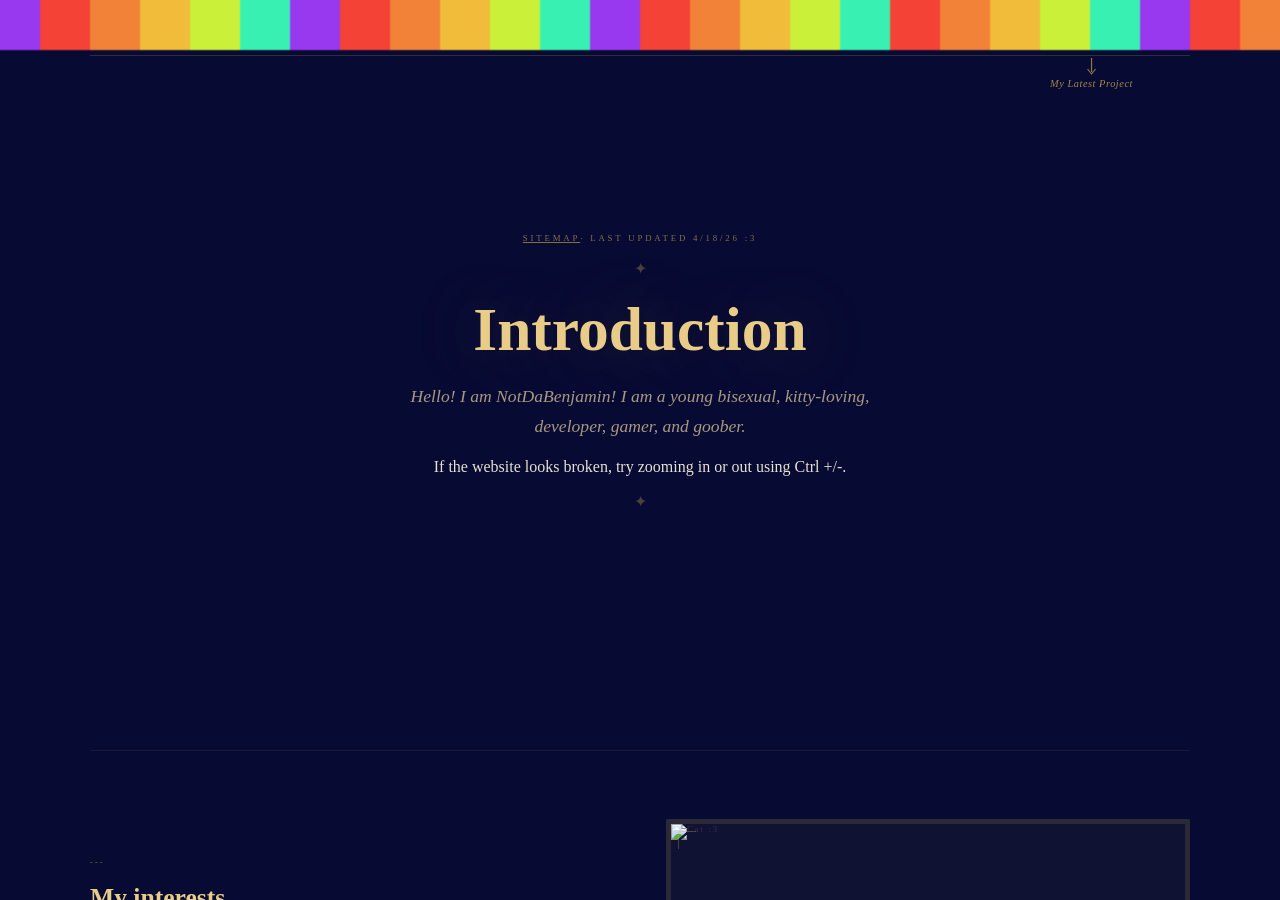
==== index.html @ 38fa7d78 "Add files via upload" ====
<!DOCTYPE html>
<html lang="en">
<head>
  <meta charset="UTF-8" />
  <meta name="viewport" content="width=device-width, initial-scale=1.0" />
  <title>NotDaBenjamin's Silly Creations</title>
  <link rel="stylesheet" href="styles.css">
  <link rel="preconnect" href="https://fonts.googleapis.com">
  <link rel="preconnect" href="https://fonts.gstatic.com" crossorigin>
  <link href="https://fonts.googleapis.com/css2?family=Sekuya&display=swap" rel="stylesheet">
  <meta name="viewport" content="width=device-width, initial-scale=1.0, maximum-scale=1.0, user-scalable=no">
</head>
<body>

<!-- ══ INTRO ══ -->
<div id="intro">
  <video
    id="intro-video"
    src="WelcomeANI1080.mp4"
    autoplay muted playsinline preload="auto"
    disablePictureInPicture
    controlsList="nodownload nofullscreen noremoteplayback"
  ></video>
</div>

<!-- ══ SITE ══ -->
<div id="site">

  <!-- Fixed top-bar (outside scroll layer so it never moves) -->
  <div id="topbar">
    <div id="topbar-left"></div>

    <nav id="nav">
      <a href="index.html"><u>Home</u></a>
      <a href="projects.html">Projects</a>
      <a href="blog.html">Blog</a>
      <a href="kitty.html">Cats! :3</a>
      <a href="contact.html">Contact</a>
    </nav>

    <div id="socials">
      <a href="https://notdb.pages.dev/g" title="Github" aria-label="Github">
        <svg role="img" viewBox="0 0 24 24" xmlns="http://www.w3.org/2000/svg"><title>GitHub</title><path d="M12 .297c-6.63 0-12 5.373-12 12 0 5.303 3.438 9.8 8.205 11.385.6.113.82-.258.82-.577 0-.285-.01-1.04-.015-2.04-3.338.724-4.042-1.61-4.042-1.61C4.422 18.07 3.633 17.7 3.633 17.7c-1.087-.744.084-.729.084-.729 1.205.084 1.838 1.236 1.838 1.236 1.07 1.835 2.809 1.305 3.495.998.108-.776.417-1.305.76-1.605-2.665-.3-5.466-1.332-5.466-5.93 0-1.31.465-2.38 1.235-3.22-.135-.303-.54-1.523.105-3.176 0 0 1.005-.322 3.3 1.23.96-.267 1.98-.399 3-.405 1.02.006 2.04.138 3 .405 2.28-1.552 3.285-1.23 3.285-1.23.645 1.653.24 2.873.12 3.176.765.84 1.23 1.91 1.23 3.22 0 4.61-2.805 5.625-5.475 5.92.42.36.81 1.096.81 2.22 0 1.606-.015 2.896-.015 3.286 0 .315.21.69.825.57C20.565 22.092 24 17.592 24 12.297c0-6.627-5.373-12-12-12"/></svg>
      </a>
      <a href="https://x.com/NotDaBenjamin" title="X" aria-label="X">
        <svg viewBox="0 0 24 24"><path d="M4 4l16 16M20 4L4 20" stroke-linecap="round"/></svg>
      </a>
      <a href="https://bsky.app/profile/ttvnotdabenjamin.bsky.social" title="Bluesky" aria-label="Bluesky">
        <svg role="img" viewBox="0 0 24 24" xmlns="http://www.w3.org/2000/svg"><title>Bluesky</title><path d="M5.202 2.857C7.954 4.922 10.913 9.11 12 11.358c1.087-2.247 4.046-6.436 6.798-8.501C20.783 1.366 24 .213 24 3.883c0 .732-.42 6.156-.667 7.037-.856 3.061-3.978 3.842-6.755 3.37 4.854.826 6.089 3.562 3.422 6.299-5.065 5.196-7.28-1.304-7.847-2.97-.104-.305-.152-.448-.153-.327 0-.121-.05.022-.153.327-.568 1.666-2.782 8.166-7.847 2.97-2.667-2.737-1.432-5.473 3.422-6.3-2.777.473-5.899-.308-6.755-3.369C.42 10.04 0 4.615 0 3.883c0-3.67 3.217-2.517 5.202-1.026"/></svg>
      </a>
      
      <!-- TikTok -->
<!-- TikTok -->
<div style="position:relative; display:flex; flex-direction:column; align-items:center;">
  <a href="https://github.com/notdabenjamin/McCMD" title="Python" aria-label="Python">
        <svg role="img" viewBox="0 0 24 24" xmlns="http://www.w3.org/2000/svg"><title>Python</title><path d="M14.25.18l.9.2.73.26.59.3.45.32.34.34.25.34.16.33.1.3.04.26.02.2-.01.13V8.5l-.05.63-.13.55-.21.46-.26.38-.3.31-.33.25-.35.19-.35.14-.33.1-.3.07-.26.04-.21.02H8.77l-.69.05-.59.14-.5.22-.41.27-.33.32-.27.35-.2.36-.15.37-.1.35-.07.32-.04.27-.02.21v3.06H3.17l-.21-.03-.28-.07-.32-.12-.35-.18-.36-.26-.36-.36-.35-.46-.32-.59-.28-.73-.21-.88-.14-1.05-.05-1.23.06-1.22.16-1.04.24-.87.32-.71.36-.57.4-.44.42-.33.42-.24.4-.16.36-.1.32-.05.24-.01h.16l.06.01h8.16v-.83H6.18l-.01-2.75-.02-.37.05-.34.11-.31.17-.28.25-.26.31-.23.38-.2.44-.18.51-.15.58-.12.64-.1.71-.06.77-.04.84-.02 1.27.05zm-6.3 1.98l-.23.33-.08.41.08.41.23.34.33.22.41.09.41-.09.33-.22.23-.34.08-.41-.08-.41-.23-.33-.33-.22-.41-.09-.41.09zm13.09 3.95l.28.06.32.12.35.18.36.27.36.35.35.47.32.59.28.73.21.88.14 1.04.05 1.23-.06 1.23-.16 1.04-.24.86-.32.71-.36.57-.4.45-.42.33-.42.24-.4.16-.36.09-.32.05-.24.02-.16-.01h-8.22v.82h5.84l.01 2.76.02.36-.05.34-.11.31-.17.29-.25.25-.31.24-.38.2-.44.17-.51.15-.58.13-.64.09-.71.07-.77.04-.84.01-1.27-.04-1.07-.14-.9-.2-.73-.25-.59-.3-.45-.33-.34-.34-.25-.34-.16-.33-.1-.3-.04-.25-.02-.2.01-.13v-5.34l.05-.64.13-.54.21-.46.26-.38.3-.32.33-.24.35-.2.35-.14.33-.1.3-.06.26-.04.21-.02.13-.01h5.84l.69-.05.59-.14.5-.21.41-.28.33-.32.27-.35.2-.36.15-.36.1-.35.07-.32.04-.28.02-.21V6.07h2.09l.14.01zm-6.47 14.25l-.23.33-.08.41.08.41.23.33.33.23.41.08.41-.08.33-.23.23-.33.08-.41-.08-.41-.23-.33-.33-.23-.41-.08-.41.08z"/></svg>
  </a>
  <div style="
    position: absolute;
    top: 28px;
    left: 50%;
    transform: translateX(-50%);
    display: flex;
    flex-direction: column;
    align-items: center;
    pointer-events: none;
    white-space: nowrap;
  ">
    <svg width="12" height="18" viewBox="0 0 12 18" fill="none" style="opacity:0.7;">
      <path d="M6 0 C6 10, 6 10, 6 14" stroke="#c9a84c" stroke-width="1.2"/>
      <path d="M2 11 L6 16 L10 11" stroke="#c9a84c" stroke-width="1.2" fill="none" stroke-linejoin="round"/>
    </svg>
    <span style="
      font-family: 'Cormorant Garamond', serif;
      font-size: 0.65rem;
      font-style: italic;
      color: #c9a84c;
      opacity: 0.8;
      letter-spacing: 0.05em;
      margin-top: 2px;
    ">My Latest Project</span>
  </div>
</div>
      <!-- YouTube -->
      <a href="https://www.youtube.com/@NotDaBenjamin" title="YouTube" aria-label="YouTube">
        <svg viewBox="0 0 24 24"><rect x="2" y="5" width="20" height="14" rx="3"/><polygon points="10,9 16,12 10,15" fill="currentColor" stroke="none"/></svg>
      </a>
      <!-- Discord -->
      <a href="https://discord.com/users/1270155749213081613" title="Discord" aria-label="Discord">
        <svg viewBox="0 0 24 24"><path d="M20.317 4.37a19.791 19.791 0 0 0-4.885-1.515.074.074 0 0 0-.079.037c-.21.375-.444.864-.608 1.25a18.27 18.27 0 0 0-5.487 0 12.64 12.64 0 0 0-.617-1.25.077.077 0 0 0-.079-.037A19.736 19.736 0 0 0 3.677 4.37a.07.07 0 0 0-.032.027C.533 9.046-.32 13.58.099 18.057c.002.022.015.043.03.056a19.9 19.9 0 0 0 5.993 3.03.078.078 0 0 0 .084-.028 14.09 14.09 0 0 0 1.226-1.994.076.076 0 0 0-.041-.106 13.107 13.107 0 0 1-1.872-.892.077.077 0 0 1-.008-.128 10.2 10.2 0 0 0 .372-.292.074.074 0 0 1 .077-.01c3.928 1.793 8.18 1.793 12.062 0a.074.074 0 0 1 .078.01c.12.098.246.198.373.292a.077.077 0 0 1-.006.127 12.299 12.299 0 0 1-1.873.892.077.077 0 0 0-.041.107c.36.698.772 1.362 1.225 1.993a.076.076 0 0 0 .084.028 19.839 19.839 0 0 0 6.002-3.03.077.077 0 0 0 .032-.054c.5-5.177-.838-9.674-3.549-13.66a.061.061 0 0 0-.031-.03zM8.02 15.33c-1.183 0-2.157-1.085-2.157-2.419 0-1.333.956-2.419 2.157-2.419 1.21 0 2.176 1.096 2.157 2.42 0 1.333-.956 2.418-2.157 2.418zm7.975 0c-1.183 0-2.157-1.085-2.157-2.419 0-1.333.955-2.419 2.157-2.419 1.21 0 2.176 1.096 2.157 2.42 0 1.333-.946 2.418-2.157 2.418z" fill="currentColor" stroke="none"/></svg>
      </a>
      <!-- Twitch -->
      <a href="https://www.twitch.tv/notdabenjamin" title="Twitch" aria-label="Twitch">
        <svg viewBox="0 0 24 24"><path d="M4 2l-2 4v14h6v3l3-3h4l5-5V2H4z"/><line x1="11" y1="7" x2="11" y2="13" stroke-linecap="round"/><line x1="16" y1="7" x2="16" y2="13" stroke-linecap="round"/></svg>
      </a>
    </div>
  </div>

  <!-- Scrollable content -->
  <div id="scroll">
    <div id="inner">

      <!-- HERO -->
      <section id="hero">
        <p class="eyebrow"><a href="sitemap.html">Sitemap</a>· Last Updated 4/18/26 :3</p>
        <div class="ornament">✦</div>
        <h1 class="hero-title">Introduction</h1>
        <p class="hero-sub">Hello! I am NotDaBenjamin! I am a young bisexual, kitty-loving, developer, gamer, and goober.</p>
        <p>If the website looks broken, try zooming in or out using Ctrl +/-.</p>
        <div class="ornament">✦</div>
      </section>

      <!-- SECTIONS — alternate automatically via CSS nth-child -->
      <div class="sections">

        <!-- 1 → text left, image right -->
        <div class="section">
          <div class="section-text">
            <span class="section-tag">---</span>
            <h2 class="section-heading">My interests</h2>
            <p class="section-body">I hate playing sports, but watching them is super entertaining! I love gaming and spending time with my cats. Streaming isn't my main priority, but i'm starting to get more into it. Some games I like are The Portal Series, Fortnite, Splitgate, The Finals, Firewatch, Battlefield, Content Warning, Batman: Arkam Shadow VR, Karlson, and A LOT MORE!</p>
            <a href="kitty.html" class="section-link">
              My Cats :D
              <svg viewBox="0 0 24 24" fill="none" stroke="currentColor"><path d="M5 12h14M12 5l7 7-7 7"/></svg>
            </a>
          </div>
          <div class="section-img">
           <img src="img/JacksonIMG1.jpg" alt="Cat :3">
          </div>
        </div>

        <!-- 2 → image left, text right -->
        <div class="section">
          <div class="section-text">
            <span class="section-tag">--- </span>
            <h2 class="section-heading">Who I am</h2>
            <p class="section-body">Well, I'm NotDaBenjamin, duh. But, what should you call me and what am I like? I'm a young bisexual, with friends & family who support me. I also have the IQ of a dead goldfish (Notice how dead goldfish doesn't have an IQ). I go by <strong>He/Him</strong> and you can call me NotDaBenjamin, Benjamin, or Goober! (Or really any other name you want as long as you know it won't offend me, if you have to question it, it's bad.)</p>
            <a href="projects.html" class="section-link">
              My Projects
              <svg viewBox="0 0 24 24" fill="none" stroke="currentColor"><path d="M5 12h14M12 5l7 7-7 7"/></svg>
            </a>
          </div>
          <div class="section-img">
             <img src="img/Bisexual_Pride_Flag.svg" alt="Bisexual Pride Flag">
          </div>
        </div>

        <!-- 3 → text left, image right -->
        <div class="section">
          <div class="section-text">
            <span class="section-tag">--- </span>
            <h2 class="section-heading">What I do</h2>
            <p class="section-body">I really like playing games and spending my time making some of my own! I am currently in the process of learning GDscript and transitioning from Construct 3 -> Godot. I've learned large amounts of python ever since I was 4.</p>
            <a href="Blog.html" class="section-link">
              Visit the Blog
              <svg viewBox="0 0 24 24" fill="none" stroke="currentColor"><path d="M5 12h14M12 5l7 7-7 7"/></svg>
            </a>
          </div>
          <div class="section-img">
          <img src="img/Godot_icon.svg" alt="Godot Logo">
          </div>
        </div>

      </div><!-- /sections -->

      <div class="footer-gap"></div>
    </div><!-- /inner -->
  </div><!-- /scroll -->

  <!-- Frame — always on top -->
  <img
    id="frame"
    src="WebFrame1080.png"
    alt=""
    draggable="false"
    oncontextmenu="return false;"
  />
</div>
<script>
  (function () {
    const intro = document.getElementById('intro');
    const video = document.getElementById('intro-video');
    const site  = document.getElementById('site');
    const frame = document.getElementById('frame');

    frame.addEventListener('contextmenu', e => e.preventDefault());

    function revealSite() {
      intro.classList.add('fade-out');
      site.classList.add('visible');
      intro.addEventListener('transitionend', () => intro.remove(), { once: true });
    }

    video.addEventListener('ended', revealSite);
    video.addEventListener('error', () => setTimeout(revealSite, 400));
    const p = video.play();
    if (p !== undefined) p.catch(revealSite);
  })();

  /* ── Section scroll-reveal ── */
  (function () {
    const sections = document.querySelectorAll('.section');
    const root = document.getElementById('scroll');

    const io = new IntersectionObserver((entries) => {
      entries.forEach((entry, i) => {
        if (entry.isIntersecting) {
          setTimeout(() => entry.target.classList.add('in-view'), i * 60);
          io.unobserve(entry.target);
        }
      });
    }, { threshold: 0.12, root });

    sections.forEach(s => io.observe(s));
  })();
</script>
</body>
</html>
---- styles.css ----
:root {
      --gold: #c9a84c;
      --gold-light: #e8cc88;
      --dark: #0d0b08;
      --text: #e8e0d0;
      --muted: #a89880;
      --fi: 90px; /* frame inset — distance from edge where content starts */
    }

    *, *::before, *::after { box-sizing: border-box; margin: 0; padding: 0; }

    html, body {
      width: 100%; height: 100%;
      background: #070a33;
      color: var(--text);
      font-family: 'Cormorant Garamond', serif;
      overflow: hidden;
      zoom: reset;
    }

    a { color: inherit}

    /* ══════════════════════════════════════════
       INTRO
    ══════════════════════════════════════════ */
    #intro {
      position: fixed; inset: 0; z-index: 9999;
      background: #000;
      opacity: 1;
      transition: opacity 1.2s ease;
    }
    #intro.fade-out { opacity: 0; pointer-events: none; }
    #intro-video {
      width: 100%; height: 100%; object-fit: cover;
      pointer-events: none; user-select: none; -webkit-user-select: none;
    }
    #intro-video::-webkit-media-controls,
    #intro-video::-webkit-media-controls-enclosure { display: none !important; }

    /* ══════════════════════════════════════════
       SITE SHELL
    ══════════════════════════════════════════ */
    #site {
      position: fixed; inset: 0;
      opacity: 0;
      transition: opacity 1.2s ease 0.1s;
      overflow: hidden;
    }
    #site.visible { opacity: 1; }

    /* Frame — always on top, fully locked */
    #frame {
      position: fixed; inset: 0;
      width: 100%; height: 100%;
      object-fit: cover; object-position: center;
      pointer-events: none;
      user-select: none; -webkit-user-select: none; -webkit-touch-callout: none;
      z-index: 100;
    }

    /* Scrollable layer */
    #scroll {
      position: fixed; inset: 0;
      z-index: 5;
      overflow-y: auto;
      scrollbar-width: none; -ms-overflow-style: none;
    }
    #scroll::-webkit-scrollbar { display: none; }

    /* All content lives in here, respecting the frame inset */
    #inner {
      padding: 0 var(--fi);
      /* extra bottom so last section isn't hidden by frame border */
      padding-bottom: calc(var(--fi) + 40px);
    }

    /* ══════════════════════════════════════════
       FIXED TOP-BAR  (nav + socials)
       sits inside the frame inset, above scroll
    ══════════════════════════════════════════ */
    #topbar {
      position: fixed;
      top: calc(var(--fi) - 70px);
      left: var(--fi);
      right: var(--fi);
      z-index: 50;
      display: flex;
      align-items: center;
      justify-content: space-between;
      padding: 10px 0 8px;
      border-bottom: 1px solid rgba(201,168,76,0.22);
      background: #070a33;
    }

    /* NAV — top center */
    #nav {
      position: absolute;
      left: 50%; transform: translateX(-50%);
      display: flex; gap: 28px;
    }
    #nav a {
      font-family: 'Cinzel Decorative', serif;
      font-size: 0.58rem;
      letter-spacing: 0.18em;
      text-transform: uppercase;
      color: var(--gold-light);
      text-decoration: none;
      opacity: 0.8;
      transition: opacity 0.2s, color 0.2s;
      position: relative;
    }
    #nav a::after {
      content: '';
      position: absolute; bottom: -3px; left: 0; right: 0;
      height: 1px; background: var(--gold);
      transform: scaleX(0); transform-origin: center;
      transition: transform 0.25s ease;
    }
    #nav a:hover { opacity: 1; color: var(--gold); }
    #nav a:hover::after { transform: scaleX(1); }

    /* SOCIALS — top right, icons only */
    #socials {
      display: flex; gap: 13px; align-items: center;
    }
    #socials a {
      color: var(--gold);
      opacity: 0.65;
      transition: opacity 0.2s, transform 0.2s;
      display: flex; align-items: center; justify-content: center;
      text-decoration: none;
    }
    #socials a:hover { opacity: 1; transform: scale(1.2); }
    #socials a svg {
      width: 17px; height: 17px;
      stroke: currentColor; stroke-width: 1.6;
      fill: none;
    }
    /* Left spacer to balance flex layout */
    #topbar-left { width: 180px; }

    /* ══════════════════════════════════════════
       HERO
    ══════════════════════════════════════════ */
    #hero {
      padding-top: 120px;
      /* viewport-height minus topbar, frame insets; centre then pull up ~8vh */
      min-height: calc(100vh - var(--fi) - 60px);
      display: flex;
      flex-direction: column;
      align-items: center;
      justify-content: center;
      padding-bottom: 14vh;   /* pulls content slightly above true centre */
      text-align: center;
      gap: 16px;
    }

    .eyebrow {
      font-family: 'Cinzel Decorative', serif;
      font-size: 0.55rem;
      letter-spacing: 0.32em;
      text-transform: uppercase;
      color: var(--gold);
      opacity: 0.65;
    }

    .ornament {
      display: flex; align-items: center; gap: 12px;
      color: var(--gold); opacity: 0.35; font-size: 1rem;
    }
    .ornament::before, .ornament::after {
      content: ''; flex: 1 1 50px;
      height: 1px; background: currentColor;
    }

    .hero-title {
      font-family: 'Cinzel Decorative', serif;
      font-size: clamp(2rem, 4.8vw, 4rem);
      font-weight: 700;
      color: var(--gold-light);
      line-height: 1.15;
      text-shadow: 0 0 70px rgba(201,168,76,0.3);
    }

    .hero-sub {
      font-size: 1.1rem;
      font-weight: 300;
      font-style: italic;
      color: var(--muted);
      max-width: 500px;
      line-height: 1.75;
    }

    /* ══════════════════════════════════════════
       ALTERNATING SECTIONS
    ══════════════════════════════════════════ */
    .sections { display: flex; flex-direction: column; }

    .section {
      display: grid;
      grid-template-columns: 1fr 1fr;
      gap: 52px;
      padding: 68px 0;
      align-items: center;
      border-top: 1px solid rgba(201,168,76,0.1);
      /* scroll-reveal */
      opacity: 0;
      transform: translateY(28px);
      transition: opacity 0.7s ease, transform 0.7s ease;
    }
    .section.in-view { opacity: 1; transform: translateY(0); }

    /* Even sections flip: text→right, image→left */
    .section:nth-child(even) .section-text { order: 2; }
    .section:nth-child(even) .section-img  { order: 1; }

    .section-text {
      display: flex; flex-direction: column; gap: 14px;
    }

    .section-tag {
      font-family: 'Cinzel Decorative', serif;
      font-size: 0.52rem;
      letter-spacing: 0.26em;
      text-transform: uppercase;
      color: var(--gold);
      opacity: 0.6;
    }

    .section-heading {
      font-family: 'Cinzel Decorative', serif;
      font-size: clamp(1rem, 2vw, 1.75rem);
      color: var(--gold-light);
      line-height: 1.35;
    }

    .section-body {
      font-size: 1rem;
      font-weight: 300;
      line-height: 1.9;
      color: var(--muted);
      max-width: 42ch;
    }

    .section-link {
      display: inline-flex; align-items: center; gap: 8px;
      font-family: 'Cinzel Decorative', serif;
      font-size: 0.54rem;
      letter-spacing: 0.2em;
      text-transform: uppercase;
      color: var(--gold);
      text-decoration: none;
      opacity: 0.75;
      margin-top: 4px;
      transition: opacity 0.2s, gap 0.2s;
    }
    .section-link:hover { opacity: 1; gap: 14px; }
    .section-link svg { width: 13px; height: 13px; stroke-width: 2; }

    /* Image box */
    .section-img {
      aspect-ratio: 4/3;
      background: rgba(201,168,76,0.05);
      border: 5px solid rgba(201,168,76,0.15);
      border-radius: 2px;
      overflow: hidden;
      display: flex; align-items: center; justify-content: center;
      color: rgba(201,168,76,0.2);
      font-family: 'Cinzel Decorative', serif;
      font-size: 0.55rem;
      letter-spacing: 0.2em;
      position: relative;
    }
    .section-img img { width: 100%; height: 100%; object-fit: cover; display: block; }
    /* Corner accents */
    .section-img::before, .section-img::after {
      content: ''; position: absolute;
      width: 18px; height: 18px;
      border-color: rgba(201,168,76,0.3);
      border-style: solid;
      pointer-events: none;
    }
    .section-img::before { top: 7px; left: 7px;  border-width: 1px 0 0 1px; }
    .section-img::after  { bottom: 7px; right: 7px; border-width: 0 1px 1px 0; }

    .footer-gap { height: 60px; }
    /* ══════════════════════════════════════════
       Scrolling
    ══════════════════════════════════════════ */
    /* 1. The entire scrollbar */
    ::-webkit-scrollbar {
  width: 12px;               /* Width of the vertical scrollbar */
  height: 12px;              /* Height of the horizontal scrollbar */
    }


::-webkit-scrollbar-track {
  background: #e8e0d0;
  border-radius: 10px; 
}

::-webkit-scrollbar-thumb {
  background: #e8e0d0;
  border-radius: 10px;
  border: 3px solid #e8e0d0; /* Creates padding effect around thumb */
}

::-webkit-scrollbar-thumb:hover {
  background: #e8e0d0;
}
/* Apply to the whole page */
html {
  scrollbar-color: #e8e0d0 #e4bd6f; /* thumb track */
}
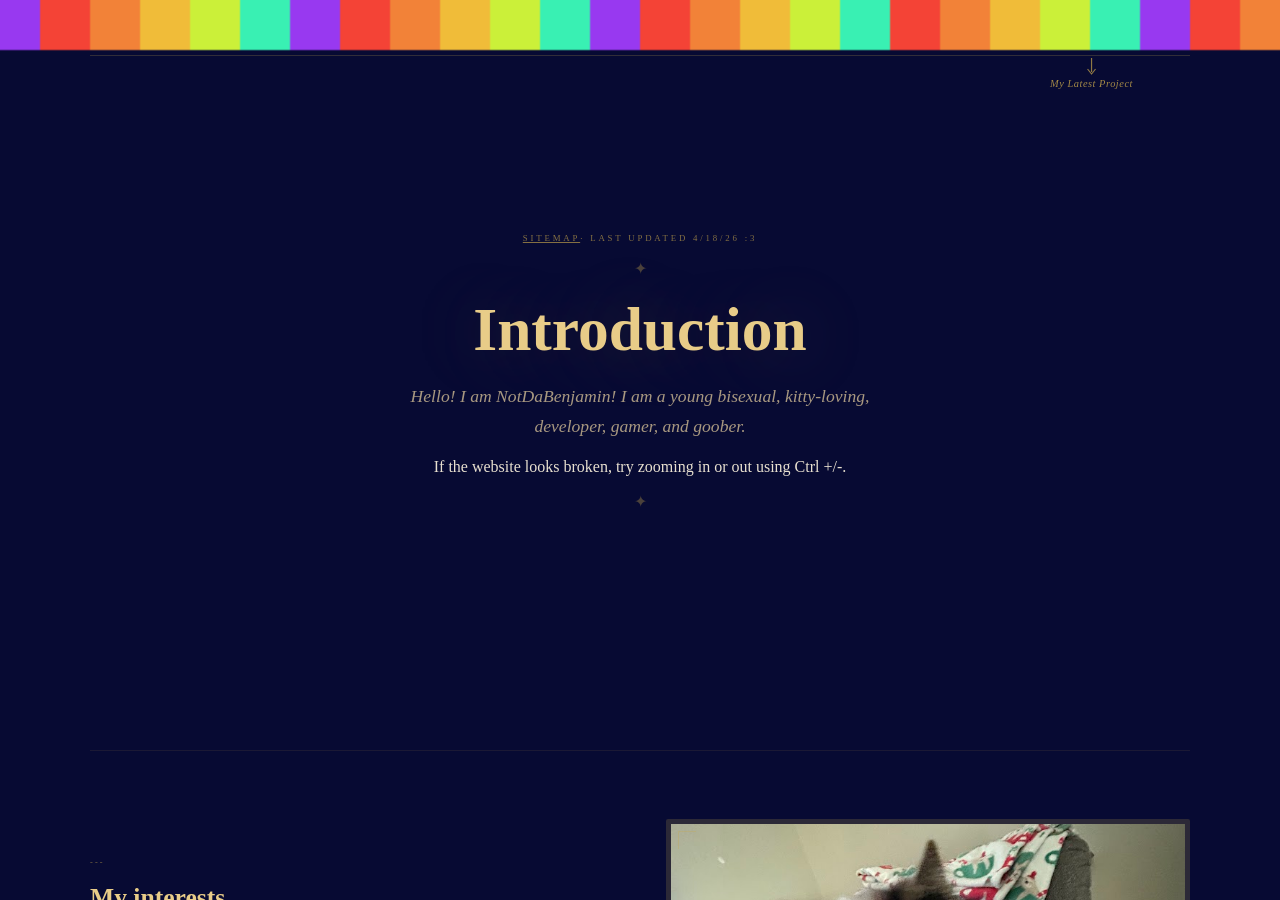
==== commit d7dbc31e: "Update video source and add social media links" ====
--- a/index.html
+++ b/index.html
@@ -16,7 +16,7 @@
 <div id="intro">
   <video
     id="intro-video"
-    src="WelcomeANI1080.mp4"
+    src="https://notdb.pages.dev/external/WelcomeANI1080.mp4"
     autoplay muted playsinline preload="auto"
     disablePictureInPicture
     controlsList="nodownload nofullscreen noremoteplayback"
@@ -42,6 +42,8 @@
       <a href="https://notdb.pages.dev/g" title="Github" aria-label="Github">
         <svg role="img" viewBox="0 0 24 24" xmlns="http://www.w3.org/2000/svg"><title>GitHub</title><path d="M12 .297c-6.63 0-12 5.373-12 12 0 5.303 3.438 9.8 8.205 11.385.6.113.82-.258.82-.577 0-.285-.01-1.04-.015-2.04-3.338.724-4.042-1.61-4.042-1.61C4.422 18.07 3.633 17.7 3.633 17.7c-1.087-.744.084-.729.084-.729 1.205.084 1.838 1.236 1.838 1.236 1.07 1.835 2.809 1.305 3.495.998.108-.776.417-1.305.76-1.605-2.665-.3-5.466-1.332-5.466-5.93 0-1.31.465-2.38 1.235-3.22-.135-.303-.54-1.523.105-3.176 0 0 1.005-.322 3.3 1.23.96-.267 1.98-.399 3-.405 1.02.006 2.04.138 3 .405 2.28-1.552 3.285-1.23 3.285-1.23.645 1.653.24 2.873.12 3.176.765.84 1.23 1.91 1.23 3.22 0 4.61-2.805 5.625-5.475 5.92.42.36.81 1.096.81 2.22 0 1.606-.015 2.896-.015 3.286 0 .315.21.69.825.57C20.565 22.092 24 17.592 24 12.297c0-6.627-5.373-12-12-12"/></svg>
       </a>
+      <a href="https://linktr.ee/NotDaBenjamin" title="Linktr.ee" aria-label="Linktr.ee">
+        <svg role="img" viewBox="0 0 24 24" xmlns="http://www.w3.org/2000/svg"><title>Linktree</title><path d="m13.73635 5.85251 4.00467-4.11665 2.3248 2.3808-4.20064 4.00466h5.9085v3.30473h-5.9365l4.22865 4.10766-2.3248 2.3338L12.0005 12.099l-5.74052 5.76852-2.3248-2.3248 4.22864-4.10766h-5.9375V8.12132h5.9085L3.93417 4.11666l2.3248-2.3808 4.00468 4.11665V0h3.4727zm-3.4727 10.30614h3.4727V24h-3.4727z"/></svg>
       <a href="https://x.com/NotDaBenjamin" title="X" aria-label="X">
         <svg viewBox="0 0 24 24"><path d="M4 4l16 16M20 4L4 20" stroke-linecap="round"/></svg>
       </a>
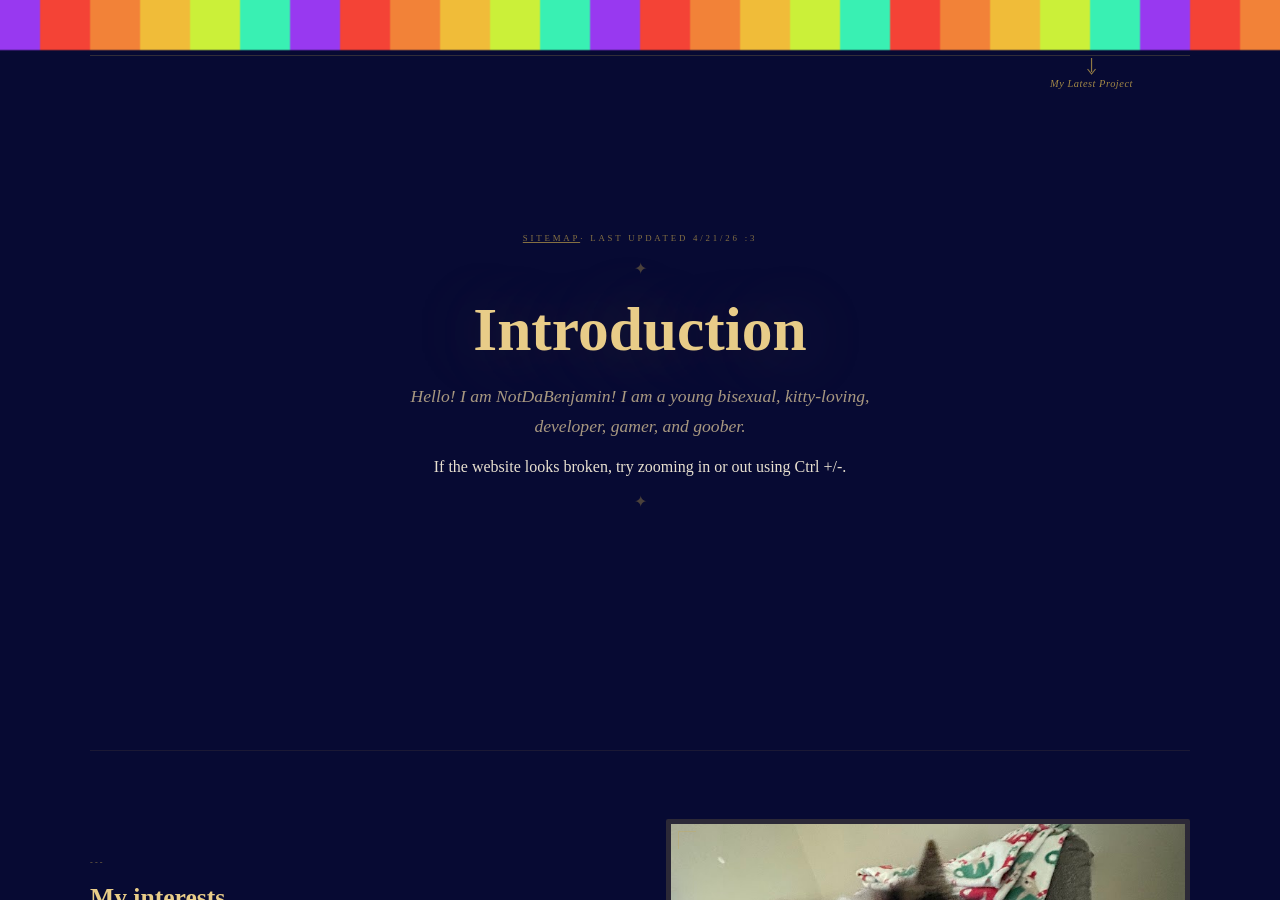
==== commit c71ece0f: "Update last updated date and add Splitgate section" ====
--- a/index.html
+++ b/index.html
@@ -104,7 +104,7 @@
 
       <!-- HERO -->
       <section id="hero">
-        <p class="eyebrow"><a href="sitemap.html">Sitemap</a>· Last Updated 4/18/26 :3</p>
+        <p class="eyebrow"><a href="sitemap.html">Sitemap</a>· Last Updated 4/21/26 :3</p>
         <div class="ornament">✦</div>
         <h1 class="hero-title">Introduction</h1>
         <p class="hero-sub">Hello! I am NotDaBenjamin! I am a young bisexual, kitty-loving, developer, gamer, and goober.</p>
@@ -160,6 +160,22 @@
           </div>
           <div class="section-img">
           <img src="img/Godot_icon.svg" alt="Godot Logo">
+          </div>
+        </div>
+        
+        <div class="section">
+          <div class="section-text">
+            <span class="section-tag">--- </span>
+            <h2 class="section-heading">Games I play</h2>
+            <p class="section-body"><strong>Favorite Game: <a href="https://splitgate.com">Splitgate: Arena Reloaded</a></strong><br>Splitgate (Arena Reloaded) is Halo, but with a huge twist. You use portals to make your way around the maps. This game is one of the most detailed and fun games I've ever played, and the best part is that is completely free! <br>Fun Fact: As of 4/21/26, I have over 920 teabags, and am #7 on the leaderboard.</p>
+            <h4>SPLITGATE IS NOT A PROJECT OF MINE, I WAS NOT TOLD TO PUT THIS HERE. SPLITGATE IS OWNED BY 1047 GAMES AND THEY ARE NOT RESPONSIBLE FOR WHAT IS ON THIS WEBSITE. THE SCREENSHOT IS OWNED BY 1047. GO CHECK OUT THEIR GAMES. (:</h4>
+            <a href="https://splitgate.com" class="section-link">
+              Play Splitgate
+              <svg viewBox="0 0 24 24" fill="none" stroke="currentColor"><path d="M5 12h14M12 5l7 7-7 7"/></svg>
+            </a>
+          </div>
+          <div class="section-img">
+          <img src="img/splitgate.png" alt="Godot Logo">
           </div>
         </div>
 
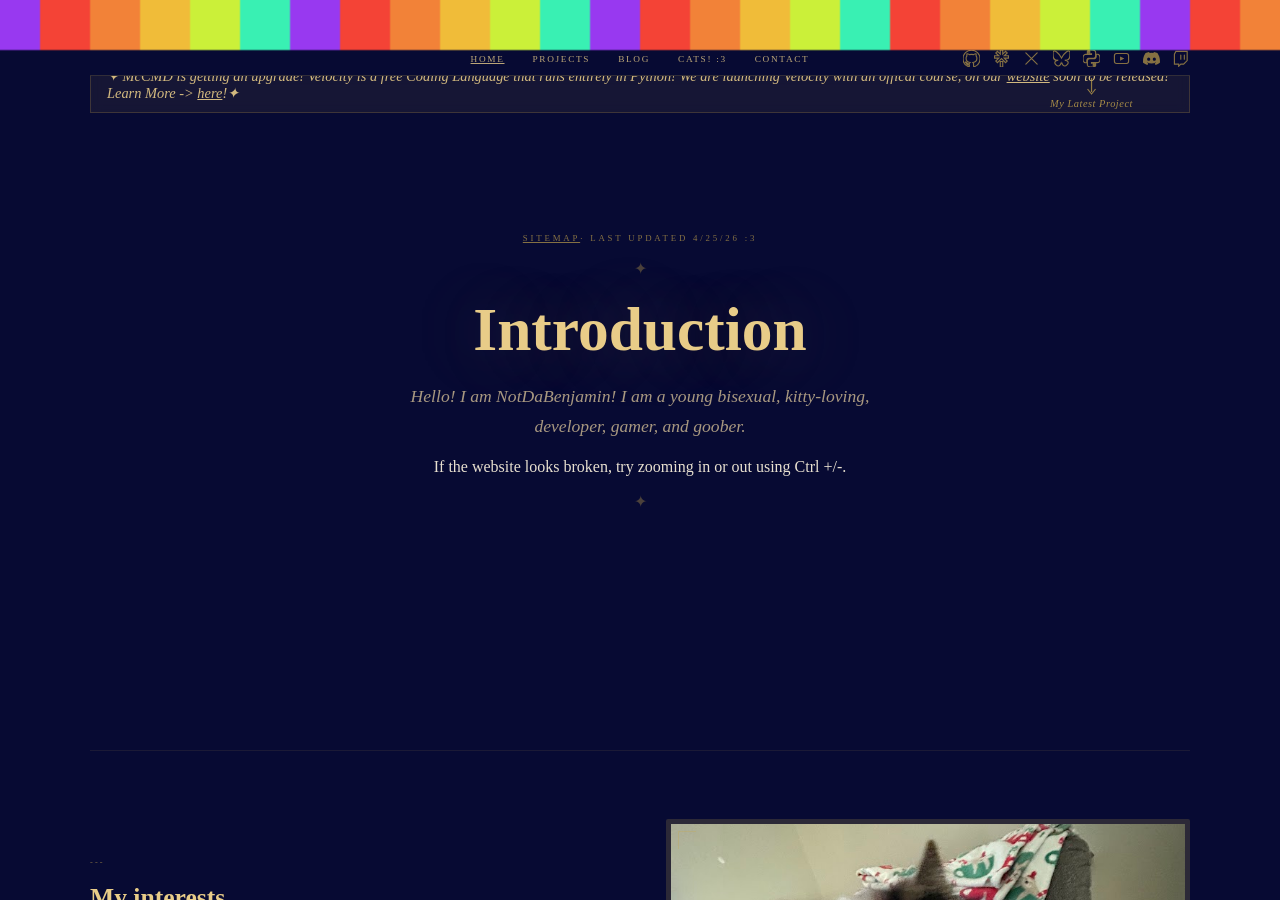
==== commit 51660b93: "Add files via upload" ====
--- a/index.html
+++ b/index.html
@@ -26,6 +26,9 @@
 <!-- ══ SITE ══ -->
 <div id="site">
 
+<div id="header-bg"></div>
+
+
   <!-- Fixed top-bar (outside scroll layer so it never moves) -->
   <div id="topbar">
     <div id="topbar-left"></div>
@@ -39,22 +42,22 @@
     </nav>
 
     <div id="socials">
-      <a href="https://notdb.pages.dev/g" title="Github" aria-label="Github">
+      <a href="https://notdb.pages.dev/g" title="Github" aria-label="Github" target="_blank">
         <svg role="img" viewBox="0 0 24 24" xmlns="http://www.w3.org/2000/svg"><title>GitHub</title><path d="M12 .297c-6.63 0-12 5.373-12 12 0 5.303 3.438 9.8 8.205 11.385.6.113.82-.258.82-.577 0-.285-.01-1.04-.015-2.04-3.338.724-4.042-1.61-4.042-1.61C4.422 18.07 3.633 17.7 3.633 17.7c-1.087-.744.084-.729.084-.729 1.205.084 1.838 1.236 1.838 1.236 1.07 1.835 2.809 1.305 3.495.998.108-.776.417-1.305.76-1.605-2.665-.3-5.466-1.332-5.466-5.93 0-1.31.465-2.38 1.235-3.22-.135-.303-.54-1.523.105-3.176 0 0 1.005-.322 3.3 1.23.96-.267 1.98-.399 3-.405 1.02.006 2.04.138 3 .405 2.28-1.552 3.285-1.23 3.285-1.23.645 1.653.24 2.873.12 3.176.765.84 1.23 1.91 1.23 3.22 0 4.61-2.805 5.625-5.475 5.92.42.36.81 1.096.81 2.22 0 1.606-.015 2.896-.015 3.286 0 .315.21.69.825.57C20.565 22.092 24 17.592 24 12.297c0-6.627-5.373-12-12-12"/></svg>
       </a>
-      <a href="https://linktr.ee/NotDaBenjamin" title="Linktr.ee" aria-label="Linktr.ee">
+      <a href="https://linktr.ee/NotDaBenjamin" title="Linktr.ee" aria-label="Linktr.ee" target="_blank">
         <svg role="img" viewBox="0 0 24 24" xmlns="http://www.w3.org/2000/svg"><title>Linktree</title><path d="m13.73635 5.85251 4.00467-4.11665 2.3248 2.3808-4.20064 4.00466h5.9085v3.30473h-5.9365l4.22865 4.10766-2.3248 2.3338L12.0005 12.099l-5.74052 5.76852-2.3248-2.3248 4.22864-4.10766h-5.9375V8.12132h5.9085L3.93417 4.11666l2.3248-2.3808 4.00468 4.11665V0h3.4727zm-3.4727 10.30614h3.4727V24h-3.4727z"/></svg>
-      <a href="https://x.com/NotDaBenjamin" title="X" aria-label="X">
+      <a href="https://x.com/NotDaBenjamin" title="X" aria-label="X" target="_blank">
         <svg viewBox="0 0 24 24"><path d="M4 4l16 16M20 4L4 20" stroke-linecap="round"/></svg>
       </a>
-      <a href="https://bsky.app/profile/ttvnotdabenjamin.bsky.social" title="Bluesky" aria-label="Bluesky">
+      <a href="https://bsky.app/profile/notdabenjamin.neocities.org" title="Bluesky" aria-label="Bluesky" target="_blank">
         <svg role="img" viewBox="0 0 24 24" xmlns="http://www.w3.org/2000/svg"><title>Bluesky</title><path d="M5.202 2.857C7.954 4.922 10.913 9.11 12 11.358c1.087-2.247 4.046-6.436 6.798-8.501C20.783 1.366 24 .213 24 3.883c0 .732-.42 6.156-.667 7.037-.856 3.061-3.978 3.842-6.755 3.37 4.854.826 6.089 3.562 3.422 6.299-5.065 5.196-7.28-1.304-7.847-2.97-.104-.305-.152-.448-.153-.327 0-.121-.05.022-.153.327-.568 1.666-2.782 8.166-7.847 2.97-2.667-2.737-1.432-5.473 3.422-6.3-2.777.473-5.899-.308-6.755-3.369C.42 10.04 0 4.615 0 3.883c0-3.67 3.217-2.517 5.202-1.026"/></svg>
       </a>
       
       <!-- TikTok -->
 <!-- TikTok -->
-<div style="position:relative; display:flex; flex-direction:column; align-items:center;">
-  <a href="https://github.com/notdabenjamin/McCMD" title="Python" aria-label="Python">
+<div style="position:relative; display:flex; flex-direction:column; align-items:center;" >
+  <a href="https://github.com/notdabenjamin/McCMD" title="Python" aria-label="Python" target="_blank">
         <svg role="img" viewBox="0 0 24 24" xmlns="http://www.w3.org/2000/svg"><title>Python</title><path d="M14.25.18l.9.2.73.26.59.3.45.32.34.34.25.34.16.33.1.3.04.26.02.2-.01.13V8.5l-.05.63-.13.55-.21.46-.26.38-.3.31-.33.25-.35.19-.35.14-.33.1-.3.07-.26.04-.21.02H8.77l-.69.05-.59.14-.5.22-.41.27-.33.32-.27.35-.2.36-.15.37-.1.35-.07.32-.04.27-.02.21v3.06H3.17l-.21-.03-.28-.07-.32-.12-.35-.18-.36-.26-.36-.36-.35-.46-.32-.59-.28-.73-.21-.88-.14-1.05-.05-1.23.06-1.22.16-1.04.24-.87.32-.71.36-.57.4-.44.42-.33.42-.24.4-.16.36-.1.32-.05.24-.01h.16l.06.01h8.16v-.83H6.18l-.01-2.75-.02-.37.05-.34.11-.31.17-.28.25-.26.31-.23.38-.2.44-.18.51-.15.58-.12.64-.1.71-.06.77-.04.84-.02 1.27.05zm-6.3 1.98l-.23.33-.08.41.08.41.23.34.33.22.41.09.41-.09.33-.22.23-.34.08-.41-.08-.41-.23-.33-.33-.22-.41-.09-.41.09zm13.09 3.95l.28.06.32.12.35.18.36.27.36.35.35.47.32.59.28.73.21.88.14 1.04.05 1.23-.06 1.23-.16 1.04-.24.86-.32.71-.36.57-.4.45-.42.33-.42.24-.4.16-.36.09-.32.05-.24.02-.16-.01h-8.22v.82h5.84l.01 2.76.02.36-.05.34-.11.31-.17.29-.25.25-.31.24-.38.2-.44.17-.51.15-.58.13-.64.09-.71.07-.77.04-.84.01-1.27-.04-1.07-.14-.9-.2-.73-.25-.59-.3-.45-.33-.34-.34-.25-.34-.16-.33-.1-.3-.04-.25-.02-.2.01-.13v-5.34l.05-.64.13-.54.21-.46.26-.38.3-.32.33-.24.35-.2.35-.14.33-.1.3-.06.26-.04.21-.02.13-.01h5.84l.69-.05.59-.14.5-.21.41-.28.33-.32.27-.35.2-.36.15-.36.1-.35.07-.32.04-.28.02-.21V6.07h2.09l.14.01zm-6.47 14.25l-.23.33-.08.41.08.41.23.33.33.23.41.08.41-.08.33-.23.23-.33.08-.41-.08-.41-.23-.33-.33-.23-.41-.08-.41.08z"/></svg>
   </a>
   <div style="
@@ -84,19 +87,20 @@
   </div>
 </div>
       <!-- YouTube -->
-      <a href="https://www.youtube.com/@NotDaBenjamin" title="YouTube" aria-label="YouTube">
+      <a href="https://www.youtube.com/@NotDaBenjamin" title="YouTube" aria-label="YouTube" target="_blank">
         <svg viewBox="0 0 24 24"><rect x="2" y="5" width="20" height="14" rx="3"/><polygon points="10,9 16,12 10,15" fill="currentColor" stroke="none"/></svg>
       </a>
       <!-- Discord -->
-      <a href="https://discord.com/users/1270155749213081613" title="Discord" aria-label="Discord">
+      <a href="https://discord.com/users/1270155749213081613" title="Discord" aria-label="Discord" target="_blank">
         <svg viewBox="0 0 24 24"><path d="M20.317 4.37a19.791 19.791 0 0 0-4.885-1.515.074.074 0 0 0-.079.037c-.21.375-.444.864-.608 1.25a18.27 18.27 0 0 0-5.487 0 12.64 12.64 0 0 0-.617-1.25.077.077 0 0 0-.079-.037A19.736 19.736 0 0 0 3.677 4.37a.07.07 0 0 0-.032.027C.533 9.046-.32 13.58.099 18.057c.002.022.015.043.03.056a19.9 19.9 0 0 0 5.993 3.03.078.078 0 0 0 .084-.028 14.09 14.09 0 0 0 1.226-1.994.076.076 0 0 0-.041-.106 13.107 13.107 0 0 1-1.872-.892.077.077 0 0 1-.008-.128 10.2 10.2 0 0 0 .372-.292.074.074 0 0 1 .077-.01c3.928 1.793 8.18 1.793 12.062 0a.074.074 0 0 1 .078.01c.12.098.246.198.373.292a.077.077 0 0 1-.006.127 12.299 12.299 0 0 1-1.873.892.077.077 0 0 0-.041.107c.36.698.772 1.362 1.225 1.993a.076.076 0 0 0 .084.028 19.839 19.839 0 0 0 6.002-3.03.077.077 0 0 0 .032-.054c.5-5.177-.838-9.674-3.549-13.66a.061.061 0 0 0-.031-.03zM8.02 15.33c-1.183 0-2.157-1.085-2.157-2.419 0-1.333.956-2.419 2.157-2.419 1.21 0 2.176 1.096 2.157 2.42 0 1.333-.956 2.418-2.157 2.418zm7.975 0c-1.183 0-2.157-1.085-2.157-2.419 0-1.333.955-2.419 2.157-2.419 1.21 0 2.176 1.096 2.157 2.42 0 1.333-.946 2.418-2.157 2.418z" fill="currentColor" stroke="none"/></svg>
       </a>
       <!-- Twitch -->
-      <a href="https://www.twitch.tv/notdabenjamin" title="Twitch" aria-label="Twitch">
+      <a href="https://www.twitch.tv/notdabenjamin" title="Twitch" aria-label="Twitch" target="_blank">
         <svg viewBox="0 0 24 24"><path d="M4 2l-2 4v14h6v3l3-3h4l5-5V2H4z"/><line x1="11" y1="7" x2="11" y2="13" stroke-linecap="round"/><line x1="16" y1="7" x2="16" y2="13" stroke-linecap="round"/></svg>
       </a>
     </div>
   </div>
+  
 
   <!-- Scrollable content -->
   <div id="scroll">
@@ -104,13 +108,22 @@
 
       <!-- HERO -->
       <section id="hero">
-        <p class="eyebrow"><a href="sitemap.html">Sitemap</a>· Last Updated 4/21/26 :3</p>
+        <p class="eyebrow"><a href="sitemap.html">Sitemap</a>· Last Updated 4/25/26 :3</p>
         <div class="ornament">✦</div>
         <h1 class="hero-title">Introduction</h1>
         <p class="hero-sub">Hello! I am NotDaBenjamin! I am a young bisexual, kitty-loving, developer, gamer, and goober.</p>
         <p>If the website looks broken, try zooming in or out using Ctrl +/-.</p>
         <div class="ornament">✦</div>
       </section>
+      
+        <!-- ══ GLOBAL ANNOUNCEMENT BANNER ══ -->
+<div id="announce-banner">
+  <div id="announce-text">
+    ✦ McCMD is getting an upgrade! Velocity is a free Coding Language that runs entirely in Python! We are launching Velocity with an offical course, on our <a href="https://LearnVelocity.pages.dev">website</a> soon to be released! Learn More -> <a href="https://github.com/LearnVelocity/Velocity">here</a>!✦   
+  </div>
+</div>
+
+
 
       <!-- SECTIONS — alternate automatically via CSS nth-child -->
       <div class="sections">
@@ -180,8 +193,24 @@
         </div>
 
       </div><!-- /sections -->
+      
 
       <div class="footer-gap"></div>
+            <div class="footer-gap"></div>
+      <div class="cursor-message">
+      <p>My website is completely <a href="https://github.com/notdabenjamin/Website" target="_blank">Open Source</a>!<br><a href="contact.html">Contact</a> <a href="index.html">Homepage</a> <a href="sitemap.html">Sitemap</a><br></p>
+      <br>
+      <a href="https://neocities.org" target="_blank"><img src="img/neocities.png"></a>
+      </div>
+
+      <!-- Cursor Toggle -->
+      <div id="cursor-toggle-wrap">
+        <label>
+          <input type="checkbox" id="cursorToggle">
+          Chicken Wing Mode
+        </label>
+      </div>
+
     </div><!-- /inner -->
   </div><!-- /scroll -->
 
@@ -232,5 +261,86 @@
     sections.forEach(s => io.observe(s));
   })();
 </script>
+<script>
+  const cursorToggle = document.getElementById("cursorToggle");
+  let cursorRainInterval = null;
+
+  function spawnCursorRain() {
+    const img = document.createElement("img");
+    img.src = "img/cursor.png";
+    img.className = "cursor-rain";
+
+    // random size
+    const size = Math.floor(Math.random() * 50) + 20;
+    img.style.width = size + "px";
+
+    // random x position
+    img.style.left = Math.random() * window.innerWidth + "px";
+
+    // random duration
+    const dur = (Math.random() * 3 + 3).toFixed(2);
+    img.style.animationDuration = dur + "s";
+
+    document.body.appendChild(img);
+
+    setTimeout(() => {
+      img.remove();
+    }, dur * 1000);
+  }
+
+  function startCursorEffects() {
+    document.body.classList.add("custom-cursor");
+
+    if (!cursorRainInterval) {
+      cursorRainInterval = setInterval(spawnCursorRain, 333);
+    }
+  }
+
+  function stopCursorEffects() {
+    document.body.classList.remove("custom-cursor");
+
+    clearInterval(cursorRainInterval);
+    cursorRainInterval = null;
+
+    document.querySelectorAll(".cursor-rain").forEach(el => el.remove());
+  }
+
+  // Load saved state
+  if (localStorage.getItem("customCursor") === "on") {
+    cursorToggle.checked = true;
+    startCursorEffects();
+  }
+
+  cursorToggle.addEventListener("change", function() {
+    if (this.checked) {
+      localStorage.setItem("customCursor", "on");
+      startCursorEffects();
+    } else {
+      localStorage.setItem("customCursor", "off");
+      stopCursorEffects();
+    }
+  });
+</script>
+
+<script>
+const ANNOUNCEMENT_VERSION = "1";
+const banner = document.getElementById("announce-banner");
+const closeBtn = document.getElementById("announce-close");
+
+const dismissedVersion = localStorage.getItem("announcementDismissed");
+
+if (dismissedVersion !== ANNOUNCEMENT_VERSION) {
+  setTimeout(() => {
+    banner.classList.add("show");
+  }, 300);
+}
+
+closeBtn.addEventListener("click", () => {
+  banner.classList.remove("show");
+  localStorage.setItem("announcementDismissed", ANNOUNCEMENT_VERSION);
+});
+</script>
+
+
 </body>
 </html>
--- a/styles.css
+++ b/styles.css
@@ -45,6 +45,12 @@
       opacity: 0;
       transition: opacity 1.2s ease 0.1s;
       overflow: hidden;
+       position: fixed;
+       inset: 0;
+       opacity: 0;
+       transition: opacity 1.2s ease 0.1s;
+       overflow: hidden;
+       background: #070a33;
     }
     #site.visible { opacity: 1; }
 
@@ -79,18 +85,23 @@
        sits inside the frame inset, above scroll
     ══════════════════════════════════════════ */
     #topbar {
-      position: fixed;
-      top: calc(var(--fi) - 70px);
-      left: var(--fi);
-      right: var(--fi);
-      z-index: 50;
-      display: flex;
-      align-items: center;
-      justify-content: space-between;
-      padding: 10px 0 8px;
-      border-bottom: 1px solid rgba(201,168,76,0.22);
-      background: #070a33;
-    }
+  position: fixed;
+  top: 0;
+  left: var(--fi);
+  right: var(--fi);
+  z-index: 50;
+
+  display: flex;
+  align-items: center;
+  justify-content: space-between;
+
+  padding: 50px 0 8px;
+  border-bottom: 1px solid rgba(201,168,76,0.22);
+
+  background: #070a33;
+}
+
+
 
     /* NAV — top center */
     #nav {
@@ -313,3 +324,135 @@
   scrollbar-color: #e8e0d0 #e4bd6f; /* thumb track */
 }
 
+/* ═════════ CURSOR TOGGLE ═════════ */
+
+#cursor-toggle-wrap {
+  width: 100%;
+  text-align: center;
+  padding: 40px 0 25px 0;
+  font-family: 'Cinzel Decorative', serif;
+  font-size: 0.55rem;
+  letter-spacing: 0.12em;
+  color: var(--gold-light);
+  opacity: 0.75;
+}
+
+#cursor-toggle-wrap label {
+  cursor: pointer;
+}
+
+#cursor-toggle-wrap input[type="checkbox"] {
+  margin-right: 8px;
+  transform: scale(1.1);
+  accent-color: #c9a84c;
+}
+
+body.custom-cursor {
+  cursor: url("img/cursor.png"), auto;
+}
+
+body.custom-cursor a,
+body.custom-cursor button,
+body.custom-cursor input,
+body.custom-cursor label,
+body.custom-cursor svg,
+body.custom-cursor div,
+body.custom-cursor span {
+  cursor: url("img/cursor.png"), auto;
+}
+
+/* Falling cursor rain */
+.cursor-rain {
+  position: fixed;
+  top: -100px;
+  pointer-events: none;
+  z-index: 9999;
+  user-select: none;
+  animation: cursorFall linear forwards;
+  opacity: 0.9;
+}
+
+@keyframes cursorFall {
+  from {
+    transform: translateY(0) rotate(0deg);
+    opacity: 0.95;
+  }
+  to {
+    transform: translateY(120vh) rotate(360deg);
+    opacity: 0;
+  }
+}
+
+.foot {
+  width: 100%;
+  text-align: center;
+  margin-top: 40px;
+  margin-bottom: 12px;
+
+  font-family: 'Cinzel Decorative', serif;
+  font-size: 0.6rem;
+  letter-spacing: 0.15em;
+  color: var(--gold);
+  opacity: 0.75;
+}
+
+
+/* ══════════════════════════════════════════
+   GLOBAL ANNOUNCEMENT BANNER
+══════════════════════════════════════════ */
+#announce-banner {
+  position: fixed;
+  top: 58px;
+  left: var(--fi);
+  right: var(--fi);
+  z-index: 75;
+
+
+  display: flex;
+  align-items: center;
+  justify-content: space-between;
+  gap: 18px;
+
+  padding: 10px 16px;
+  background: rgba(201,168,76,0.08);
+  border: 1px solid rgba(201,168,76,0.22);
+  border-top: none;
+
+  backdrop-filter: blur(6px);
+
+  opacity: 0;
+  transform: translateY(-8px);
+  pointer-events: none;
+  transition: opacity 0.4s ease, transform 0.4s ease;
+}
+
+#announce-banner.show {
+  opacity: 1;
+  transform: translateY(0);
+  pointer-events: auto;
+}
+
+#announce-text {
+  font-family: 'Cormorant Garamond', serif;
+  font-size: 0.9rem;
+  font-style: italic;
+  color: var(--gold-light);
+  opacity: 0.9;
+}
+
+#announce-close {
+  background: none;
+  border: none;
+  color: var(--gold);
+  font-size: 0.9rem;
+  cursor: pointer;
+  opacity: 0.6;
+  transition: opacity 0.2s, transform 0.2s;
+}
+
+#announce-close:hover {
+  opacity: 1;
+  transform: scale(1.15);
+}
+
+
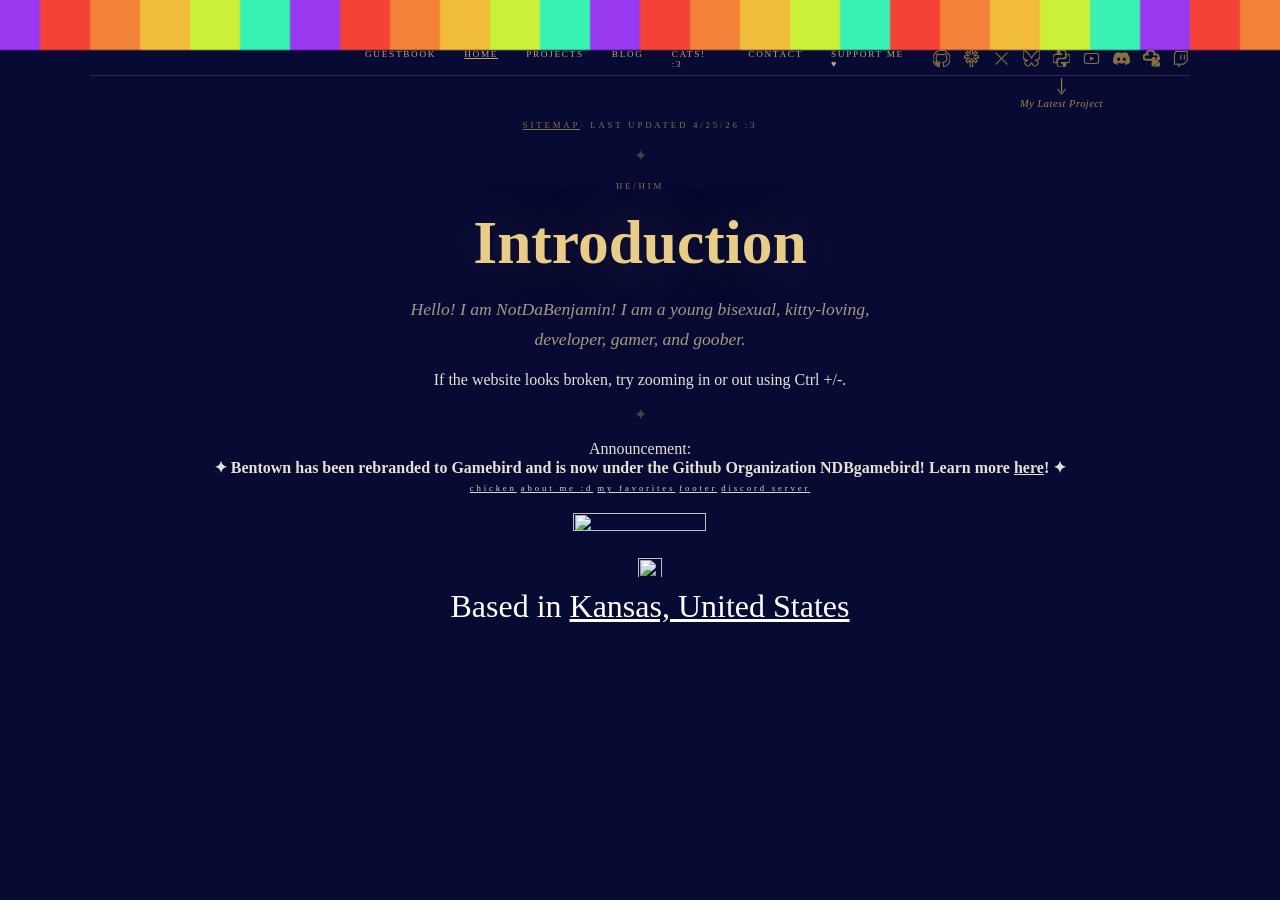
==== commit bf7953e3: "Add files via upload" ====
--- a/index.html
+++ b/index.html
@@ -9,8 +9,106 @@
   <link rel="preconnect" href="https://fonts.gstatic.com" crossorigin>
   <link href="https://fonts.googleapis.com/css2?family=Sekuya&display=swap" rel="stylesheet">
   <meta name="viewport" content="width=device-width, initial-scale=1.0, maximum-scale=1.0, user-scalable=no">
+  <link rel="stylesheet" href="https://fonts.googleapis.com/css2?family=Material+Symbols+Outlined:opsz,wght,FILL,GRAD@24,400,0,0&icon_names=favorite" />
 </head>
 <body>
+
+<!-- POPUP -->
+
+<style>
+        /* Hidden by default */
+        .popup-overlay {
+            display: none;
+            position: fixed;
+            top: 0;
+            left: 0;
+            width: 100%;
+            height: 100%;
+            background: rgba(0, 0, 0, 0.7);
+            z-index: 9999;
+        }
+        .popup-content {
+            background: #070a33;
+            width: 700px;
+            padding: 20px;
+            position: absolute;
+            top: 50%;
+            left: 50%;
+            transform: translate(-50%, -50%);
+            text-align: center;
+            border-radius: 5px;
+        }
+        
+        .popup-btn {
+            cursor: pointer;
+            color: white;
+            text-decoration: underline;
+        }
+        @media (max-width: 768px) {
+          .popup-content {
+            background: #070a33;
+            width: 400px;
+            padding: 20px;
+            position: absolute;
+            top: 50%;
+            left: 50%;
+            transform: translate(-50%, -50%);
+            text-align: center;
+            border-radius: 5px;
+        }
+        
+        }
+    </style>
+    
+     <div id="supportmepopup" class="popup-overlay">
+    <div class="popup-content">
+        <h2>Support me, for Free ❤️</h2><br>
+        <p>I work hard to put together scripts for everyone to use. I'm young, so I can't do much with these until I do get older, which makes me mad but there is nothing I can do about it.<br>Visit my <a href="supportme.html">Support Me</a> page to see what you CAN do.<br><br>But you know what? You being here might just be enough to keep me going.<br>You are loved, Keep going, Thank you. ❤️</p>
+        <br>
+        <div style="margin-bottom: 15px;">
+            <input type="checkbox" id="dontShow">
+            <label for="dontShow">Don't show this again</label>
+        </div>
+
+        <span class="popup-btn" onclick="window.location.href='https://notdabenjamin.neocities.org/supportme';" color="white">Support Me 💝</span><br>
+        <span class="popup-btn" onclick="closePopup()" color="white">Close</span>
+    </div>
+</div>
+
+    
+    <script>
+        window.onload = function() {
+    // Check if the user has previously opted out
+    const isOptedOut = localStorage.getItem('hidesupportmepopup');
+
+    if (!isOptedOut) {
+        // Run the 10% chance logic
+        if (Math.random() <= 0.1) {
+            document.getElementById('supportmepopup').style.display = 'block';
+            console.log("supportmepopup displayed as 'block'")
+            console.log("Popup is now visible")
+        }
+    }
+};
+
+function closePopup() {
+    const dontShowChecked = document.getElementById('dontShow').checked;
+
+    // If they checked the box, save that preference
+    if (dontShowChecked) {
+        localStorage.setItem('hidesupportmepopup', 'true');
+        console.log("hidesupportmepopup == true")
+        console.log("This popup will never show again")
+    }
+
+    document.getElementById('supportmepopup').style.display = 'none';
+    console.log("supportmepopup displayed as 'none'")
+    console.log("Popup is now hidden")
+}
+
+    </script>
+
+
 
 <!-- ══ INTRO ══ -->
 <div id="intro">
@@ -34,11 +132,18 @@
     <div id="topbar-left"></div>
 
     <nav id="nav">
+    <a href="https://notdabenjamin.atabook.org/" 
+   onclick="window.open(this.href, 'newwindow', 'width=800,height=600'); return false;">
+   Guestbook
+</a>
+      
       <a href="index.html"><u>Home</u></a>
       <a href="projects.html">Projects</a>
       <a href="blog.html">Blog</a>
       <a href="kitty.html">Cats! :3</a>
       <a href="contact.html">Contact</a>
+      <a class="support" href="supportme.html">Support Me ♥</a>
+      
     </nav>
 
     <div id="socials">
@@ -94,6 +199,9 @@
       <a href="https://discord.com/users/1270155749213081613" title="Discord" aria-label="Discord" target="_blank">
         <svg viewBox="0 0 24 24"><path d="M20.317 4.37a19.791 19.791 0 0 0-4.885-1.515.074.074 0 0 0-.079.037c-.21.375-.444.864-.608 1.25a18.27 18.27 0 0 0-5.487 0 12.64 12.64 0 0 0-.617-1.25.077.077 0 0 0-.079-.037A19.736 19.736 0 0 0 3.677 4.37a.07.07 0 0 0-.032.027C.533 9.046-.32 13.58.099 18.057c.002.022.015.043.03.056a19.9 19.9 0 0 0 5.993 3.03.078.078 0 0 0 .084-.028 14.09 14.09 0 0 0 1.226-1.994.076.076 0 0 0-.041-.106 13.107 13.107 0 0 1-1.872-.892.077.077 0 0 1-.008-.128 10.2 10.2 0 0 0 .372-.292.074.074 0 0 1 .077-.01c3.928 1.793 8.18 1.793 12.062 0a.074.074 0 0 1 .078.01c.12.098.246.198.373.292a.077.077 0 0 1-.006.127 12.299 12.299 0 0 1-1.873.892.077.077 0 0 0-.041.107c.36.698.772 1.362 1.225 1.993a.076.076 0 0 0 .084.028 19.839 19.839 0 0 0 6.002-3.03.077.077 0 0 0 .032-.054c.5-5.177-.838-9.674-3.549-13.66a.061.061 0 0 0-.031-.03zM8.02 15.33c-1.183 0-2.157-1.085-2.157-2.419 0-1.333.956-2.419 2.157-2.419 1.21 0 2.176 1.096 2.157 2.42 0 1.333-.956 2.418-2.157 2.418zm7.975 0c-1.183 0-2.157-1.085-2.157-2.419 0-1.333.955-2.419 2.157-2.419 1.21 0 2.176 1.096 2.157 2.42 0 1.333-.946 2.418-2.157 2.418z" fill="currentColor" stroke="none"/></svg>
       </a>
+      <a href="https://tryhackme.com/p/NotDaBenjamin" title="TryHackMe" aria-label="TryHackMe" target="_blank">
+      <svg role="img" viewBox="0 0 24 24" xmlns="http://www.w3.org/2000/svg"><title>TryHackMe</title><path d="M10.705 0C7.54 0 4.902 2.285 4.349 5.291a4.525 4.525 0 0 0-4.107 4.5 4.525 4.525 0 0 0 4.52 4.52h6.761a.625.625 0 1 0 0-1.25H4.761a3.273 3.273 0 0 1-3.27-3.27A3.273 3.273 0 0 1 6.59 7.08a.625.625 0 0 0 .7-1.035 4.488 4.488 0 0 0-1.68-.69 5.223 5.223 0 0 1 5.096-4.104 5.221 5.221 0 0 1 5.174 4.57 4.489 4.489 0 0 0-.488.305.625.625 0 1 0 .731 1.013 3.245 3.245 0 0 1 1.912-.616 3.278 3.278 0 0 1 3.203 2.61.625.625 0 0 0 1.225-.251 4.533 4.533 0 0 0-4.428-3.61 4.54 4.54 0 0 0-.958.105C16.556 2.328 13.9 0 10.705 0zm5.192 10.64a.925.925 0 0 0-.462.108.913.913 0 0 0-.313.29 1.27 1.27 0 0 0-.175.427 2.39 2.39 0 0 0-.054.514c0 .181.018.353.054.517.036.164.095.307.175.43a.899.899 0 0 0 .313.297c.127.073.281.11.462.11.18 0 .334-.037.46-.11a.897.897 0 0 0 .309-.296c.08-.124.137-.267.173-.431.036-.164.054-.336.054-.517 0-.18-.018-.352-.054-.514a1.271 1.271 0 0 0-.173-.426.901.901 0 0 0-.309-.291.917.917 0 0 0-.46-.108zm6.486 0a.925.925 0 0 0-.462.108.913.913 0 0 0-.313.29 1.27 1.27 0 0 0-.175.427 2.39 2.39 0 0 0-.053.514c0 .181.017.353.053.517.036.164.095.307.175.43a.899.899 0 0 0 .313.297c.127.073.281.11.462.11.18 0 .334-.037.46-.11a.897.897 0 0 0 .31-.296c.078-.124.136-.267.172-.431.036-.164.054-.336.054-.517 0-.18-.018-.352-.054-.514a1.271 1.271 0 0 0-.173-.426.901.901 0 0 0-.308-.291.916.916 0 0 0-.461-.108zm-8.537.068l-.84.618.313.43.476-.368v1.877h.603v-2.557zm6.486 0l-.841.618.314.43.477-.368v1.877h.603v-2.557zm-4.435.445c.08 0 .143.028.193.084.05.057.087.127.114.21.026.083.044.173.054.269a2.541 2.541 0 0 1 0 .533c-.01.097-.028.187-.054.27a.584.584 0 0 1-.114.21.243.243 0 0 1-.193.085.248.248 0 0 1-.195-.086.584.584 0 0 1-.118-.209 1.245 1.245 0 0 1-.056-.27 2.645 2.645 0 0 1 0-.533c.01-.096.029-.186.056-.27a.583.583 0 0 1 .118-.209.25.25 0 0 1 .195-.084zm6.486 0c.08 0 .144.028.193.084.05.057.087.127.114.21.027.083.044.173.054.269a2.541 2.541 0 0 1 0 .533c-.01.097-.027.187-.054.27a.584.584 0 0 1-.114.21.243.243 0 0 1-.193.085.249.249 0 0 1-.195-.086.581.581 0 0 1-.117-.209 1.245 1.245 0 0 1-.056-.27 2.642 2.642 0 0 1 0-.533c.01-.096.028-.186.056-.27a.58.58 0 0 1 .117-.209.25.25 0 0 1 .195-.084zm-2.191 3.51a.93.93 0 0 0-.463.109.908.908 0 0 0-.312.291c-.08.122-.139.263-.175.426a2.383 2.383 0 0 0-.054.514c0 .18.018.353.054.516.036.164.094.308.175.432a.91.91 0 0 0 .312.296.92.92 0 0 0 .463.11c.18 0 .333-.037.46-.11a.892.892 0 0 0 .308-.296 1.32 1.32 0 0 0 .174-.432c.036-.163.054-.335.054-.516 0-.18-.018-.352-.054-.514a1.274 1.274 0 0 0-.174-.426.89.89 0 0 0-.309-.291.918.918 0 0 0-.46-.108zm-6.402.07l-.841.617.314.43.476-.369v1.878h.604v-2.557zm2.125 0l-.841.617.314.43.477-.369v1.878h.603v-2.557zm2.116 0l-.84.617.313.43.477-.369v1.878h.603v-2.557zm2.16.443c.08 0 .144.028.194.085a.605.605 0 0 1 .114.21c.026.083.044.172.053.269a2.639 2.639 0 0 1 0 .532 1.28 1.28 0 0 1-.053.27.585.585 0 0 1-.114.21.244.244 0 0 1-.193.085.25.25 0 0 1-.196-.085.589.589 0 0 1-.117-.21 1.245 1.245 0 0 1-.056-.27 2.597 2.597 0 0 1 0-.532c.01-.097.028-.186.056-.27a.589.589 0 0 1 .117-.209.249.249 0 0 1 .196-.085zm-6.729 3.073a.676.676 0 0 0-.335.078.661.661 0 0 0-.227.211.91.91 0 0 0-.127.31c-.027.118-.04.242-.04.373s.013.256.04.375a.93.93 0 0 0 .127.313.65.65 0 0 0 .227.215c.092.053.204.08.335.08a.655.655 0 0 0 .334-.08.65.65 0 0 0 .225-.215c.057-.09.1-.194.125-.313a1.75 1.75 0 0 0 .04-.375c0-.13-.014-.255-.04-.373a.931.931 0 0 0-.125-.31.658.658 0 0 0-.225-.21.667.667 0 0 0-.334-.08zm3.086 0a.675.675 0 0 0-.336.078.661.661 0 0 0-.226.211.907.907 0 0 0-.127.31 1.69 1.69 0 0 0-.04.373c0 .131.013.256.04.375a.928.928 0 0 0 .127.313c.058.09.134.162.226.215.093.053.205.08.336.08a.655.655 0 0 0 .334-.08.65.65 0 0 0 .224-.215c.058-.09.1-.194.126-.313a1.752 1.752 0 0 0 0-.748.94.94 0 0 0-.126-.31.657.657 0 0 0-.224-.21.667.667 0 0 0-.334-.08zm5.108 0a.675.675 0 0 0-.336.078.661.661 0 0 0-.226.211.91.91 0 0 0-.127.31c-.027.118-.04.242-.04.373s.013.256.04.375a.931.931 0 0 0 .127.313c.058.09.134.162.226.215.093.053.205.08.336.08.13 0 .243-.027.334-.08a.65.65 0 0 0 .224-.215c.058-.09.1-.194.126-.313a1.75 1.75 0 0 0 .04-.375c0-.13-.014-.255-.04-.373a.943.943 0 0 0-.126-.31.657.657 0 0 0-.224-.21.668.668 0 0 0-.334-.08zm-6.658.05l-.61.448.227.311.346-.266v1.362h.438v-1.856zm3.068 0l-.61.448.227.311.346-.266v1.362h.438v-1.856zm5.108 0l-.611.448.228.311.346-.266v1.362h.438v-1.856zm-9.712.322c.058 0 .105.02.14.062a.421.421 0 0 1 .083.151.96.96 0 0 1 .04.196 1.932 1.932 0 0 1 0 .386.954.954 0 0 1-.04.197.421.421 0 0 1-.083.152.176.176 0 0 1-.14.061.18.18 0 0 1-.141-.06.427.427 0 0 1-.085-.153.887.887 0 0 1-.041-.197 1.96 1.96 0 0 1 0-.386.893.893 0 0 1 .04-.196.42.42 0 0 1 .086-.151.181.181 0 0 1 .141-.062zm3.086 0c.058 0 .104.02.14.062a.421.421 0 0 1 .082.151.94.94 0 0 1 .04.196 1.906 1.906 0 0 1 0 .386.93.93 0 0 1-.04.197.421.421 0 0 1-.082.152.176.176 0 0 1-.14.061.18.18 0 0 1-.141-.06.42.42 0 0 1-.086-.153.846.846 0 0 1-.04-.197 1.965 1.965 0 0 1-.011-.195c0-.057.004-.121.01-.191a.849.849 0 0 1 .041-.196.42.42 0 0 1 .086-.151.182.182 0 0 1 .141-.062zm5.108 0c.058 0 .104.02.14.062a.421.421 0 0 1 .082.151.92.92 0 0 1 .04.196 1.963 1.963 0 0 1 0 .386.943.943 0 0 1-.04.197.421.421 0 0 1-.082.152.177.177 0 0 1-.14.061.18.18 0 0 1-.142-.06.437.437 0 0 1-.085-.153.95.95 0 0 1-.04-.197 1.965 1.965 0 0 1-.011-.195c0-.057.004-.121.01-.191a.959.959 0 0 1 .04-.196.47.47 0 0 1 .086-.151.181.181 0 0 1 .142-.062zm-1.684 1.814a.675.675 0 0 0-.336.079.66.66 0 0 0-.227.21.91.91 0 0 0-.127.31 1.731 1.731 0 0 0 0 .748.939.939 0 0 0 .127.314c.059.09.134.162.227.215.093.053.205.08.336.08a.66.66 0 0 0 .334-.08.648.648 0 0 0 .224-.215c.058-.09.1-.195.126-.314a1.737 1.737 0 0 0-.001-.747.928.928 0 0 0-.125-.31.65.65 0 0 0-.224-.211.668.668 0 0 0-.334-.079zm3.063 0a.676.676 0 0 0-.336.079.664.664 0 0 0-.227.21.906.906 0 0 0-.127.31 1.74 1.74 0 0 0 0 .748.936.936 0 0 0 .127.314.66.66 0 0 0 .227.215c.092.053.204.08.336.08a.654.654 0 0 0 .334-.08.648.648 0 0 0 .223-.215c.058-.09.1-.195.126-.314a1.74 1.74 0 0 0 0-.747.928.928 0 0 0-.126-.31.65.65 0 0 0-.223-.211.666.666 0 0 0-.334-.079zm-1.545.05l-.611.448.228.312.346-.267v1.363h.438v-1.856zm-1.518.323c.057 0 .104.02.14.061a.42.42 0 0 1 .082.152.91.91 0 0 1 .04.195 1.966 1.966 0 0 1 0 .387.951.951 0 0 1-.04.197.421.421 0 0 1-.082.152.177.177 0 0 1-.14.06.18.18 0 0 1-.142-.06.428.428 0 0 1-.085-.152.914.914 0 0 1-.04-.197 1.96 1.96 0 0 1-.011-.195c0-.058.003-.122.01-.192a.923.923 0 0 1 .041-.195c.02-.06.048-.11.085-.152a.181.181 0 0 1 .142-.061zm3.063 0c.057 0 .104.02.14.061a.42.42 0 0 1 .082.152.94.94 0 0 1 .04.195 1.91 1.91 0 0 1 0 .387.93.93 0 0 1-.04.197.422.422 0 0 1-.083.152.175.175 0 0 1-.14.06.18.18 0 0 1-.141-.06.423.423 0 0 1-.085-.152.907.907 0 0 1-.04-.197 1.95 1.95 0 0 1 0-.387.915.915 0 0 1 .04-.195c.02-.06.048-.11.085-.152a.182.182 0 0 1 .142-.061zm-9.713.185a.465.465 0 0 0-.232.055.456.456 0 0 0-.157.146.627.627 0 0 0-.089.215 1.168 1.168 0 0 0-.027.259c0 .09.009.177.027.26a.648.648 0 0 0 .089.216c.04.063.093.112.157.149a.459.459 0 0 0 .232.056c.09 0 .168-.02.231-.056a.45.45 0 0 0 .156-.149.67.67 0 0 0 .087-.217 1.218 1.218 0 0 0 0-.518.647.647 0 0 0-.087-.215.448.448 0 0 0-.156-.146.458.458 0 0 0-.23-.055zm1.052.035l-.423.31.158.217.24-.185v.944h.303v-1.286zm-1.052.224c.04 0 .073.014.097.042a.284.284 0 0 1 .057.105.69.69 0 0 1 .028.136c.004.049.007.092.007.133 0 .04-.003.086-.007.135a.684.684 0 0 1-.028.136.285.285 0 0 1-.057.105.123.123 0 0 1-.097.043.125.125 0 0 1-.098-.043.298.298 0 0 1-.059-.105.612.612 0 0 1-.028-.136 1.39 1.39 0 0 1 0-.268.62.62 0 0 1 .028-.136.297.297 0 0 1 .06-.105.125.125 0 0 1 .097-.042zm3.775 1.394a.463.463 0 0 0-.232.054.452.452 0 0 0-.157.146.621.621 0 0 0-.088.214 1.19 1.19 0 0 0 0 .519.641.641 0 0 0 .088.217.46.46 0 0 0 .157.15.458.458 0 0 0 .232.054.454.454 0 0 0 .232-.055.45.45 0 0 0 .155-.149.664.664 0 0 0 .087-.217 1.189 1.189 0 0 0 0-.519.642.642 0 0 0-.087-.214.446.446 0 0 0-.155-.146.459.459 0 0 0-.232-.054zm1.052.034l-.423.31.158.216.24-.185v.945h.303V22.68zm-1.052.223c.04 0 .073.014.098.043a.3.3 0 0 1 .057.105.643.643 0 0 1 .027.135 1.31 1.31 0 0 1 0 .268.654.654 0 0 1-.027.137.307.307 0 0 1-.057.105.124.124 0 0 1-.098.042.125.125 0 0 1-.098-.042.293.293 0 0 1-.059-.105.618.618 0 0 1-.028-.137 1.364 1.364 0 0 1 0-.268.612.612 0 0 1 .028-.135.287.287 0 0 1 .06-.105.123.123 0 0 1 .097-.043z"/></svg>
+      </a>
       <!-- Twitch -->
       <a href="https://www.twitch.tv/notdabenjamin" title="Twitch" aria-label="Twitch" target="_blank">
         <svg viewBox="0 0 24 24"><path d="M4 2l-2 4v14h6v3l3-3h4l5-5V2H4z"/><line x1="11" y1="7" x2="11" y2="13" stroke-linecap="round"/><line x1="16" y1="7" x2="16" y2="13" stroke-linecap="round"/></svg>
@@ -110,23 +218,38 @@
       <section id="hero">
         <p class="eyebrow"><a href="sitemap.html">Sitemap</a>· Last Updated 4/25/26 :3</p>
         <div class="ornament">✦</div>
+        <p class="eyebrow">He/Him</p>
         <h1 class="hero-title">Introduction</h1>
         <p class="hero-sub">Hello! I am NotDaBenjamin! I am a young bisexual, kitty-loving, developer, gamer, and goober.</p>
         <p>If the website looks broken, try zooming in or out using Ctrl +/-.</p>
         <div class="ornament">✦</div>
+        <div>Announcement:<br><strong>
+    ✦ Bentown has been rebranded to Gamebird and is now under the Github Organization NDBgamebird! Learn more <a href="https://github.com/NDBGamebird/GameBird">here</a>! ✦ 
+    </strong>
+    <br>
+    <a href="#cursorToggle" class="le">chicken</a>
+    <a href="#sectionscroll2" class="le">about me :D</a>
+        <a href="#favs" class="le">my favorites</a>
+    <a href="#cursorToggle" class="le">footer</a>
+    <a href="#Discord" class="le">discord server</a>
+    <br><br>
+    <div id="gitbutton"><a href="https://github.com/notdabenjamin"><img src="https://img.shields.io/badge/github-notdabenjamin-darkblue?logo=github
+" width="133" height="18"></a></div>
+<div id="sus" style="display: none;"><a href="kindasusngl.html"><img src="https://img.shields.io/badge/%E0%B6%9E%20NDBenjamin-is%20Sus-red"></a></div><br>
+
+
+    <div class="location">
+  <i class="fa-solid fa-location-dot"></i>
+  <img height="24" width="24"src="https://img.icons8.com/?size=100&id=Hgs4VioSpGBH&format=png&color=FFFFFF">
+  <span>Based in <a href="https://maps.app.goo.gl/4ECASrJT4ygjRwCh8">Kansas, United States</a></span>
+  <br>
+  <iframe src="https://discord.com/widget?id=1501569405199450172&theme=dark" width="750" height="275" allowtransparency="true" frameborder="0" sandbox="allow-popups allow-popups-to-escape-sandbox allow-same-origin allow-scripts" id="DiscordWide"></iframe>
+  
+</div>
+  </div>
       </section>
-      
-        <!-- ══ GLOBAL ANNOUNCEMENT BANNER ══ -->
-<div id="announce-banner">
-  <div id="announce-text">
-    ✦ McCMD is getting an upgrade! Velocity is a free Coding Language that runs entirely in Python! We are launching Velocity with an offical course, on our <a href="https://LearnVelocity.pages.dev">website</a> soon to be released! Learn More -> <a href="https://github.com/LearnVelocity/Velocity">here</a>!✦   
-  </div>
-</div>
-
-
-
       <!-- SECTIONS — alternate automatically via CSS nth-child -->
-      <div class="sections">
+      <div class="sections" id="sectionscroll2">
 
         <!-- 1 → text left, image right -->
         <div class="section">
@@ -180,8 +303,8 @@
           <div class="section-text">
             <span class="section-tag">--- </span>
             <h2 class="section-heading">Games I play</h2>
-            <p class="section-body"><strong>Favorite Game: <a href="https://splitgate.com">Splitgate: Arena Reloaded</a></strong><br>Splitgate (Arena Reloaded) is Halo, but with a huge twist. You use portals to make your way around the maps. This game is one of the most detailed and fun games I've ever played, and the best part is that is completely free! <br>Fun Fact: As of 4/21/26, I have over 920 teabags, and am #7 on the leaderboard.</p>
-            <h4>SPLITGATE IS NOT A PROJECT OF MINE, I WAS NOT TOLD TO PUT THIS HERE. SPLITGATE IS OWNED BY 1047 GAMES AND THEY ARE NOT RESPONSIBLE FOR WHAT IS ON THIS WEBSITE. THE SCREENSHOT IS OWNED BY 1047. GO CHECK OUT THEIR GAMES. (:</h4>
+            <p class="section-body"><strong>Favorite Game: <a href="https://splitgate.com">Splitgate: Arena Reloaded</a></strong><br>Splitgate (Arena Reloaded) is Halo, but with a huge twist. You use portals to make your way around the maps. This game is one of the most detailed and fun games I've ever played, and the best part is that is completely free! <br>Fun Fact: As of 4/21/26, I have over 2,300 teabags, and am #4 on the leaderboard.</p>
+            <h4><div class="ten">SPLITGATE IS NOT A PROJECT OF MINE, I WAS NOT TOLD TO PUT THIS HERE. SPLITGATE IS OWNED BY 1047 GAMES AND THEY ARE NOT RESPONSIBLE FOR WHAT IS ON THIS WEBSITE. THE SCREENSHOT IS OWNED BY 1047. GO CHECK OUT THEIR GAMES. (:</div></h4>
             <a href="https://splitgate.com" class="section-link">
               Play Splitgate
               <svg viewBox="0 0 24 24" fill="none" stroke="currentColor"><path d="M5 12h14M12 5l7 7-7 7"/></svg>
@@ -191,8 +314,24 @@
           <img src="img/splitgate.png" alt="Godot Logo">
           </div>
         </div>
+        
+        <h2><strong class="mobilefavs">Favorites are disabled on mobile, please use a PC or Laptop.</strong></h2>
+
+        <div class="favs" id="favs">
+        <h1>Favorites (Updated Often)</h1>
+        <h2 id="Favorites">My Favorite Song:</h2>
+        <iframe src="https://notdb.pages.dev/embed/spotifyfavorite" width="625" height="177" title="Spotify Favorite Song"></iframe>
+        <h2 id="Favorites">My Favorite Movie:</h2>
+        <iframe width="585" height="335" src="https://notdb.pages.dev/embed/moviefavorite" title="Favorite Movie Trailer" allowfullscreen></iframe>
+        <h2 id="Favorites">My Favorite Show:</h2>
+        <iframe width="585" height="335" src="https://notdb.pages.dev/embed/showfavorite" title="Favorite Movie Trailer" allowfullscreen></iframe>
+
+      </div>
+
 
       </div><!-- /sections -->
+      
+      
       
 
       <div class="footer-gap"></div>
@@ -201,8 +340,16 @@
       <p>My website is completely <a href="https://github.com/notdabenjamin/Website" target="_blank">Open Source</a>!<br><a href="contact.html">Contact</a> <a href="index.html">Homepage</a> <a href="sitemap.html">Sitemap</a><br></p>
       <br>
       <a href="https://neocities.org" target="_blank"><img src="img/neocities.png"></a>
+      <br><br>
+      <img src="img/qr/notdb.png" height="128" width="128" style="margin-right: 10px;">
+      <img src="img/qr/notdbDARK.png" height="128" width="128">
+      <p>QR codes powered by <a href="https://tr.ee" target="_blank">tr.ee</a> by linktree, but I added da dino :D (worth it)</p>
+      <a href="img/qr/notdb.png" download="notdbqrtreelight.jpg">Download light</a>
+      <a href="img/qr/notdbDARK.png" download="notdbqrtreedark.jpg">Download dark</a>
+
       </div>
-
+      <br>
+      <iframe src="https://discord.com/widget?id=1501569405199450172&theme=dark" width="350" height="500" allowtransparency="true" frameborder="0" sandbox="allow-popups allow-popups-to-escape-sandbox allow-same-origin allow-scripts" id="Discord"></iframe>
       <!-- Cursor Toggle -->
       <div id="cursor-toggle-wrap">
         <label>
@@ -210,7 +357,19 @@
           Chicken Wing Mode
         </label>
       </div>
-
+      
+      © <script>document.write(new Date().getFullYear())</script> Super Evil Laboratory That Does Super Evil Laboratory Things<br>Doing evel since 152,000,000 BCE
+      <br><br><br>
+      <a href="notdb.pages.dev/g">Github</a>
+      <a href="https://linktr.ee/NotDaBenjamin">Linktree</a>
+      <a href="https://x.com/NotDaBenjamin">Twitter/X</a>
+      <a href="https://bsky.app/profile/notdabenjamin.neocities.org">Bluesky</a>
+      <a href="https://discord.gg/T3Xd3WHgXK">Discord Server</a>
+      <a href="https://github.com/notdabenjamin/McCMD">My Latest Project</a>
+      <a href="https://www.youtube.com/@NotDaBenjamin">Youtube</a>
+      <a href="https://discord.com/users/1270155749213081613">Discord</a>
+      <a href="https://tryhackme.com/p/NotDaBenjamin">TryHackMe</a>
+      <a href="https://www.twitch.tv/notdabenjamin">Twitch</a>
     </div><!-- /inner -->
   </div><!-- /scroll -->
 
@@ -309,38 +468,28 @@
   if (localStorage.getItem("customCursor") === "on") {
     cursorToggle.checked = true;
     startCursorEffects();
+    console.log("localstorage Data 'customCursor' is on!")
   }
 
   cursorToggle.addEventListener("change", function() {
     if (this.checked) {
       localStorage.setItem("customCursor", "on");
       startCursorEffects();
+      console.log("Chicken Wing Mode Enabled :D")
     } else {
       localStorage.setItem("customCursor", "off");
       stopCursorEffects();
+      console.log("Chicken Wing Mode Disabled D:")
     }
   });
+  
+  if (Math.random() < 0.05) {
+  document.getElementById('sus').style.display = 'block';
+  document.getElementById('gitbutton').style.display = 'none';
+  console.log("Sus button activated :3")
+}
+
 </script>
-
-<script>
-const ANNOUNCEMENT_VERSION = "1";
-const banner = document.getElementById("announce-banner");
-const closeBtn = document.getElementById("announce-close");
-
-const dismissedVersion = localStorage.getItem("announcementDismissed");
-
-if (dismissedVersion !== ANNOUNCEMENT_VERSION) {
-  setTimeout(() => {
-    banner.classList.add("show");
-  }, 300);
-}
-
-closeBtn.addEventListener("click", () => {
-  banner.classList.remove("show");
-  localStorage.setItem("announcementDismissed", ANNOUNCEMENT_VERSION);
-});
-</script>
-
 
 </body>
 </html>
--- a/styles.css
+++ b/styles.css
@@ -19,6 +19,44 @@
     }
 
     a { color: inherit}
+    
+    .location {
+    display: flex;
+    align-items: center;
+    justify-content: center;
+    gap: 6px;
+    color: white;
+    font-size: 2rem; /* adjust if needed */
+}
+
+.location {
+    position: relative;
+    display: inline-block;
+    color: white;
+    font-size: 2rem;
+    padding-left: 20px; /* creates room for the icon */
+}
+
+.location i {
+    position: absolute;
+    left: 0;
+    top: 2px;
+    font-size: 1rem;
+}
+
+.location svg {
+    position: absolute;
+    left: 2px;
+    top: 18px; /* places maps icon under the pin */
+    fill: white;
+}
+
+.location span {
+    display: block;
+    line-height: 1;
+}
+
+
 
     /* ══════════════════════════════════════════
        INTRO
@@ -147,6 +185,23 @@
       stroke: currentColor; stroke-width: 1.6;
       fill: none;
     }
+    
+    #botsocials {
+      display: flex; gap: 13px; align-items: center;
+    }
+    #botsocials a {
+      color: var(--gold);
+      opacity: 0.65;
+      transition: opacity 0.2s, transform 0.2s;
+      display: flex; align-items: center; justify-content: center;
+      text-decoration: none;
+    }
+    #botsocials a:hover { opacity: 1; transform: scale(1.2); }
+    #botsocials a svg {
+      width: 20px; height: 20px;
+      stroke: currentColor; stroke-width: 1.6;
+      fill: none;
+    }
     /* Left spacer to balance flex layout */
     #topbar-left { width: 180px; }
 
@@ -174,6 +229,13 @@
       color: var(--gold);
       opacity: 0.65;
     }
+    
+    .le {
+      font-size: 0.55rem;
+      letter-spacing: 0.32em;
+      text-transform: lowercase;
+      opacity: 0.95;
+    }
 
     .ornament {
       display: flex; align-items: center; gap: 12px;
@@ -401,17 +463,6 @@
    GLOBAL ANNOUNCEMENT BANNER
 ══════════════════════════════════════════ */
 #announce-banner {
-  position: fixed;
-  top: 58px;
-  left: var(--fi);
-  right: var(--fi);
-  z-index: 75;
-
-
-  display: flex;
-  align-items: center;
-  justify-content: space-between;
-  gap: 18px;
 
   padding: 10px 16px;
   background: rgba(201,168,76,0.08);
@@ -426,33 +477,138 @@
   transition: opacity 0.4s ease, transform 0.4s ease;
 }
 
-#announce-banner.show {
-  opacity: 1;
-  transform: translateY(0);
-  pointer-events: auto;
-}
-
-#announce-text {
-  font-family: 'Cormorant Garamond', serif;
-  font-size: 0.9rem;
-  font-style: italic;
-  color: var(--gold-light);
-  opacity: 0.9;
-}
-
-#announce-close {
-  background: none;
-  border: none;
-  color: var(--gold);
-  font-size: 0.9rem;
-  cursor: pointer;
-  opacity: 0.6;
-  transition: opacity 0.2s, transform 0.2s;
-}
-
-#announce-close:hover {
-  opacity: 1;
-  transform: scale(1.15);
-}
-
-
+@media (max-width: 768px) {
+
+  /* Stack sections vertically */
+  .section {
+    flex-direction: column !important;
+    gap: 20px;
+    padding: 20px;
+  }
+
+  .section-img img {
+    width: 100%;
+    height: auto;
+  }
+
+  /* Make nav wrap */
+  #topbar {
+    flex-direction: column;
+    gap: 10px;
+    padding: 10px;
+  }
+
+  #nav {
+    display: flex;
+    flex-wrap: wrap;
+    justify-content: center;
+    gap: 10px;
+  }
+
+  /* Smaller hero text */
+  .hero-title {
+    font-size: 2rem;
+  }
+
+  .hero-sub {
+    font-size: 1rem;
+  }
+
+  /* Prevent giant padding */
+  #inner {
+    padding: 15px;
+  }
+
+  /* Announcement banner */
+  #announce-banner {
+    font-size: 0.9rem;
+    padding: 10px;
+  }
+
+  /* Social icons */
+  #socials {
+    flex-wrap: wrap;
+    justify-content: center;
+  }
+
+  #topbar {
+    position: fixed;
+    left: 20px;
+    right: 20px;
+
+    flex-direction: column;
+    justify-content: center;
+    align-items: center;
+
+    gap: 14px;
+    top: 50px;
+
+    padding-top: 20px;
+    padding-bottom: 14px;
+  }
+
+  #topbar-left {
+    display: none;
+  }
+
+  #nav {
+    position: static;
+    transform: none;
+
+    display: flex;
+    flex-wrap: wrap;
+    justify-content: center;
+
+    gap: 12px 18px;
+
+    width: 100%;
+  }
+
+  #nav a {
+    font-size: 0.5rem;
+    letter-spacing: 0.12em;
+  }
+
+  #socials {
+    flex-wrap: wrap;
+    justify-content: center;
+
+    gap: 10px;
+  }
+
+  #socials a svg {
+    width: 15px;
+    height: 15px;
+  }
+
+  #hero {
+    padding-top: 180px;
+  }
+}
+
+@media (max-width: 768px) {
+  .ten {
+    display: none;
+  }
+}
+
+@media (max-width: 768px) {
+  .favs {
+    display: none;
+  }
+}
+.mobilefavs {
+  display: none;
+  }
+@media (max-width: 768px) {
+  .mobilefavs {
+    display: block;
+  }
+  #DiscordWide {
+    display: none;
+    }
+}
+
+
+
+
